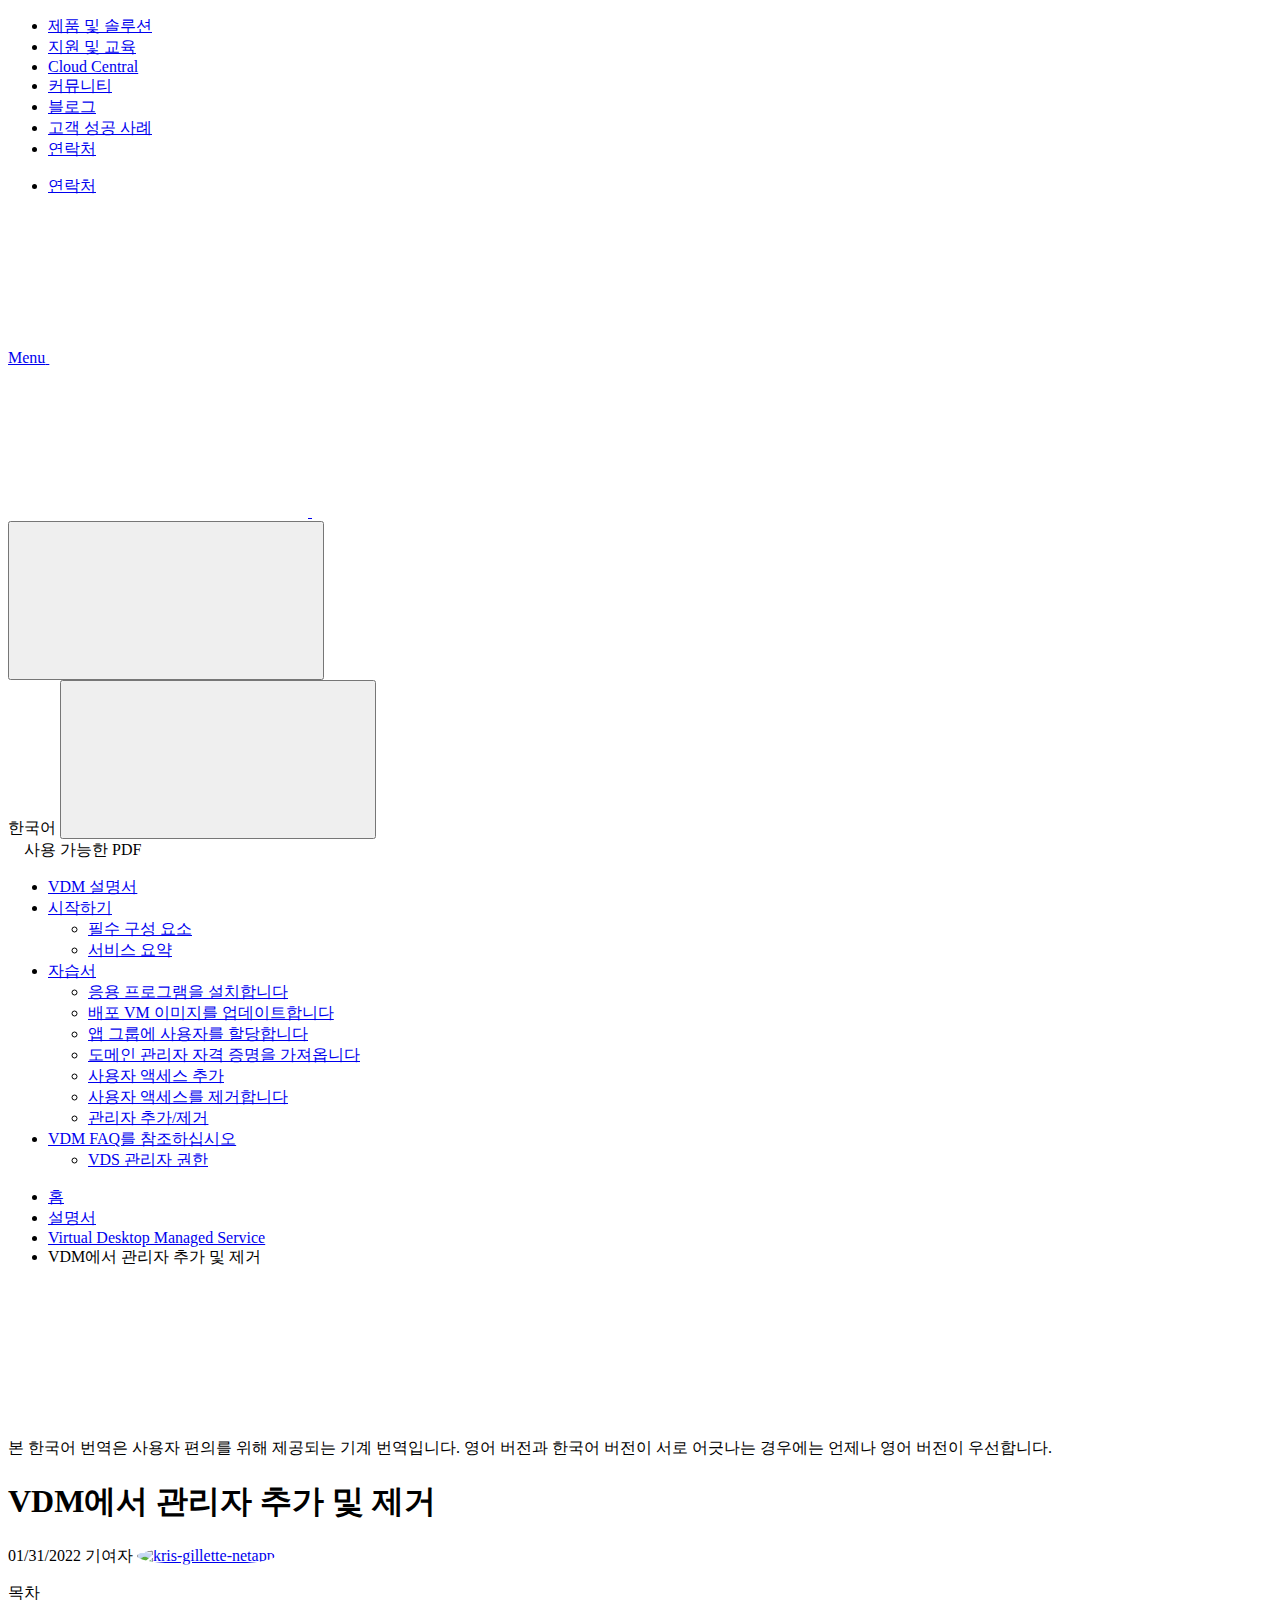
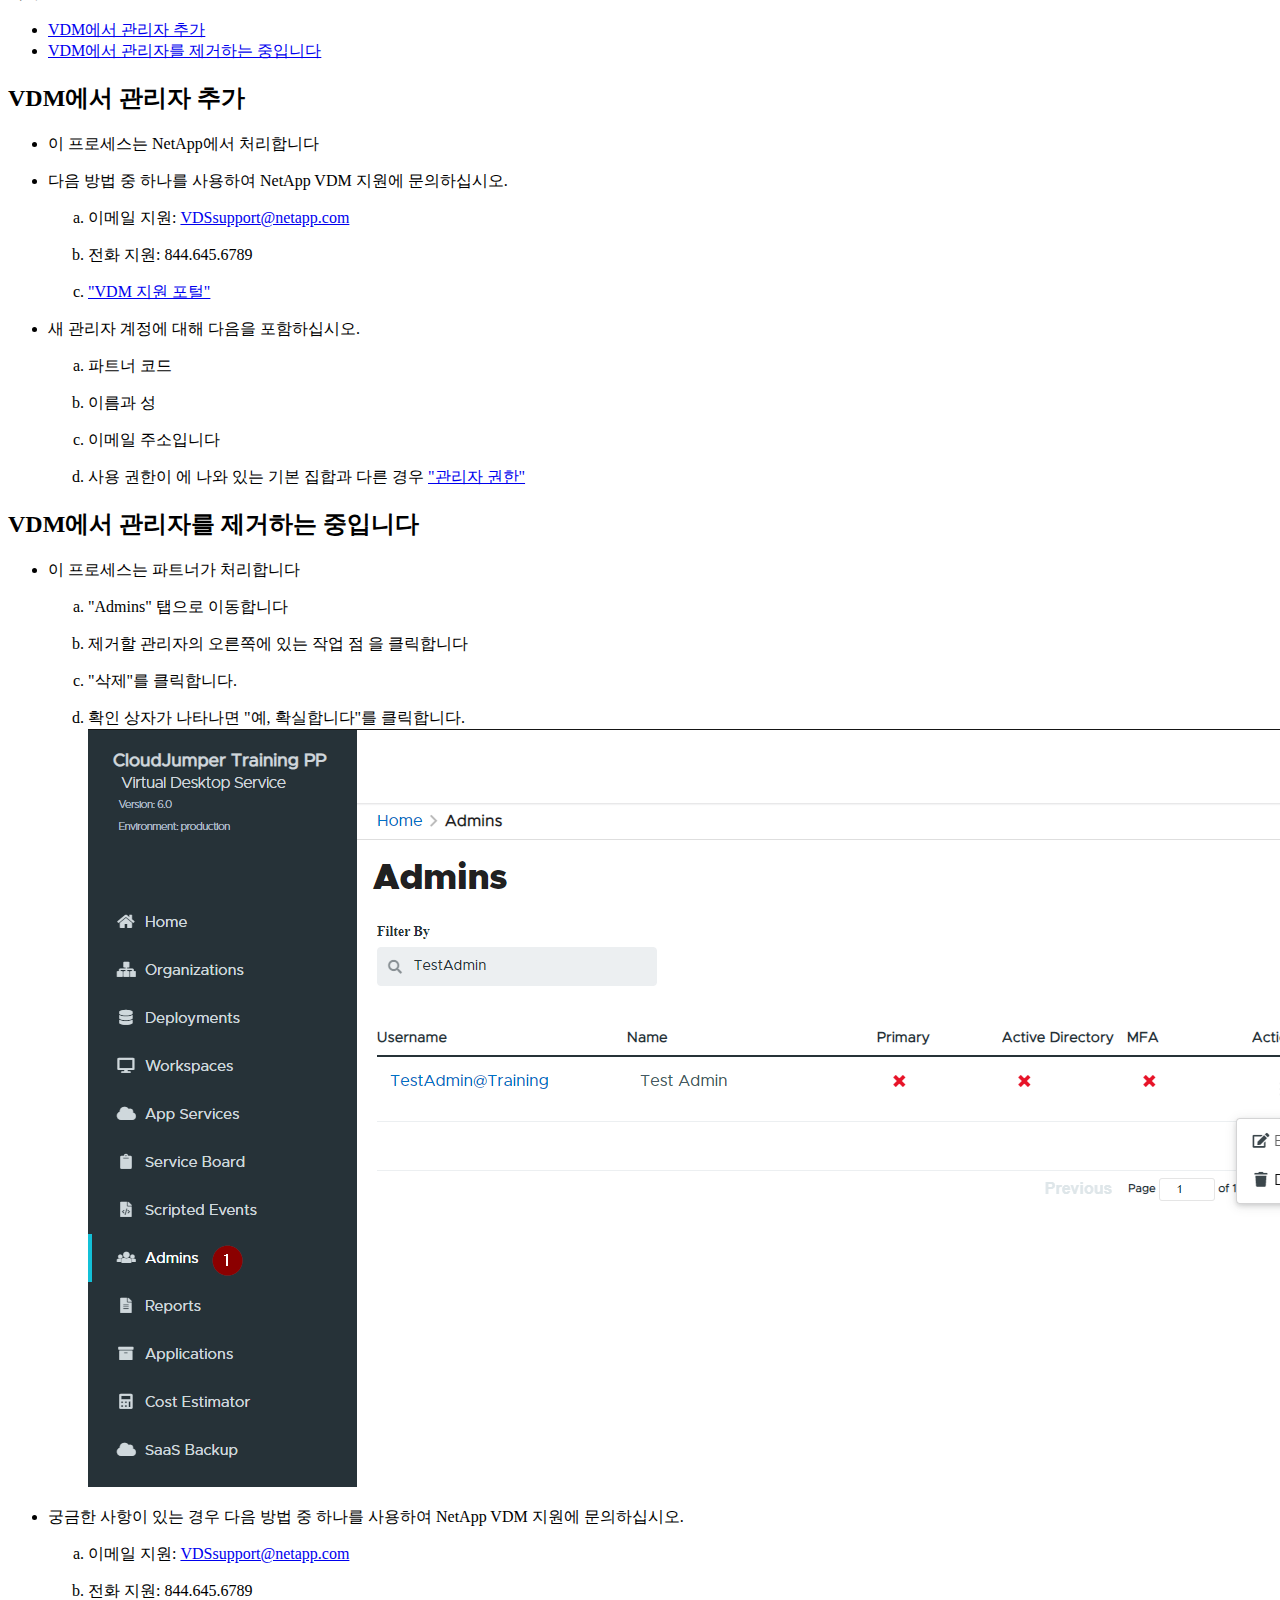
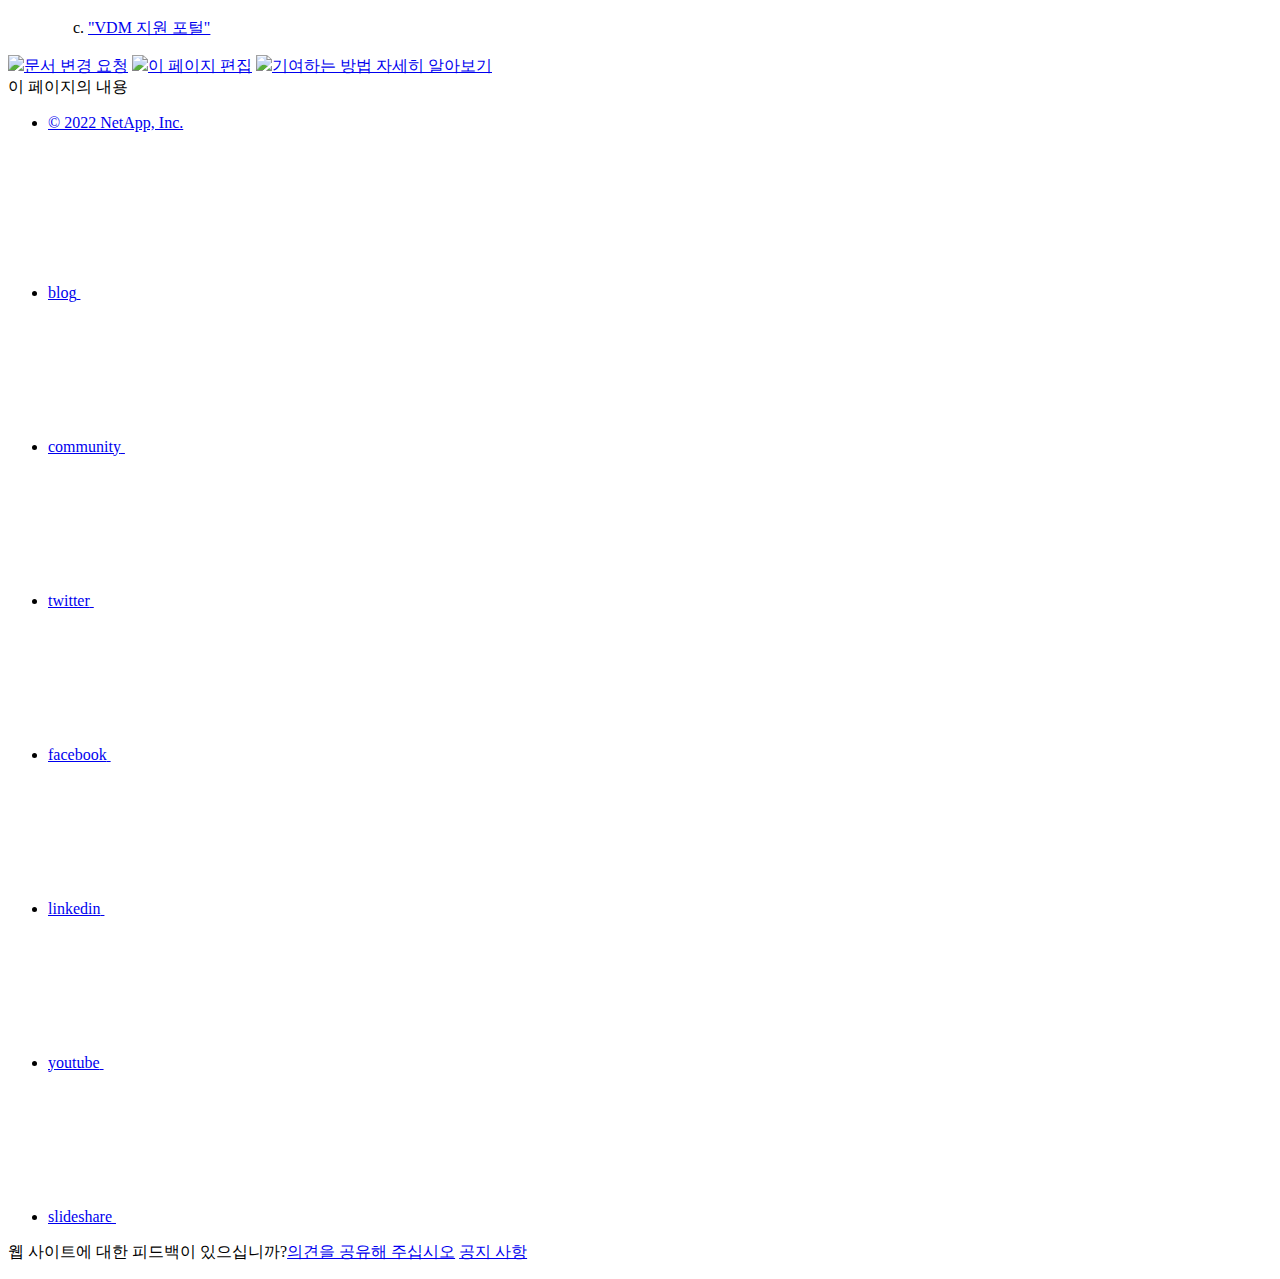
==== administration.addremoveadmins.html @ 96efa442 "Deploying to gh-pages from  @ ea28df2114e7d9e3c652c4f19fd9a56fa7accb79 🚀" ====
<!DOCTYPE html>
<html lang="ko">
  <head class="at-element-marker">
  <title>VDM에서 관리자 추가 및 제거</title>
  <meta charset="utf-8">
  <meta http-equiv="x-ua-compatible" content="ie=edge,chrome=1">
  <meta http-equiv="language" content="en">
  <meta name="viewport" content="width=device-width, initial-scale=1">
  <meta property="og:title" content="VDM에서 관리자 추가 및 제거" />
	<meta property="og:type" content="website" />
	<meta property="og:url" content="https://docs.netapp.com/ko-kr/virtual-desktop-managed-service/administration.addremoveadmins.html" />
	<meta property="og:description" content="VDM에서 관리자 추가 및 제거" />
  <meta property="og:image" content="https://docs.netapp.com/ko-kr/virtual-desktop-managed-service/images/logo-tophat-social.png" />
  <meta property="og:image:alt" content="NetApp Logo" />
  <meta name="format-detection" content="telephone=no">
  <meta http-equiv="Content-Type" content="text/html; charset=utf-8">
  <meta http-equiv="encoding" content="utf-8">
  <meta http-equiv="nss-type" content="Product Documentation"/>
  <meta http-equiv="nss-subtype" content="User Guide"/>
  
  <meta name="description" content="VDM에서 관리자 추가 및 제거">
  <meta name="keywords" content=" ">
  
  

  <!-- Icons -->
  <link rel="icon" href="/ko-kr/virtual-desktop-managed-service/images/favicon.ico" type="image/x-icon">

  <!-- RSS Feed -->
  

  <!-- CSS Definitions: NetApp CSS should be defined after generic css -->

  <!-- Elastic Search -->
  <link rel="stylesheet" href="//cdn.jsdelivr.net/searchkit/0.10.0/theme.css">

  <!-- Controls AsciiDoctor Admonition Blocks -->
  <link rel="stylesheet" type="text/css" href="/ko-kr/virtual-desktop-managed-service/css/font-awesome.min.css">

  <!-- Controls the shadow effect for search dropdown menu -->
  <link rel="stylesheet" href="/ko-kr/virtual-desktop-managed-service/css/boxshadowproperties.css">

  <!-- NetApp CSS controls the technical content -->
  <link rel="stylesheet" type="text/css" href="/ko-kr/virtual-desktop-managed-service/css/netapp.css">

  <!-- WWW CSS Content -->
  <link rel="stylesheet" type="text/css" href="/ko-kr/virtual-desktop-managed-service/css/www-luci-dotcom.min.css">
  <link rel="stylesheet" type="text/css" href="/ko-kr/virtual-desktop-managed-service/css/www-netapp-dotcom.css">
  <link rel="stylesheet" href="/ko-kr/virtual-desktop-managed-service/css/www-netapp-library-critical.min.css" media="all" >
  <link rel="stylesheet" href="/ko-kr/virtual-desktop-managed-service/css/www-netapp-library-non-critical.min.css" as="style" onload="this.onload=null;this.rel='stylesheet'">
  <link rel="stylesheet" href="/ko-kr/virtual-desktop-managed-service/css/www-netapp-library-global-header-footer.min.css">

  <!-- NetApp IE Customizations -->
  <link rel="stylesheet" href='/ko-kr/virtual-desktop-managed-service/css/na-utility.css' type='text/css'>
  <link rel="stylesheet" href='/ko-kr/virtual-desktop-managed-service/css/na-sidebar.css' type='text/css'>
  <link rel='stylesheet' href='/ko-kr/virtual-desktop-managed-service/css/clouddocs.css' type='text/css'>
  <link rel='stylesheet' href='/ko-kr/virtual-desktop-managed-service/css/na-pagenav.css' type='text/css'>

  
  <link rel="stylesheet" href="/ko-kr/virtual-desktop-managed-service/css/landing-page.css" type="text/css">
  <link rel="stylesheet" href="/ko-kr/virtual-desktop-managed-service/css/tabbed-blocks.css" type="text/css">
  <link rel="stylesheet" href='/ko-kr/virtual-desktop-managed-service/css/product-family.css' type="text/css">
  

  
  <link rel='stylesheet' href='/ko-kr/virtual-desktop-managed-service/css/na-feature.css' type='text/css'>
  


  <script src="https://cdnjs.cloudflare.com/ajax/libs/jquery/2.1.4/jquery.min.js"></script>
  <script src="https://cdnjs.cloudflare.com/ajax/libs/jquery-cookie/1.4.1/jquery.cookie.min.js"></script>
  <!-- Used to import Promise for IE. Required for SearchKit -->
  <script src="https://cdnjs.cloudflare.com/ajax/libs/bluebird/3.3.5/bluebird.min.js"></script>
  
    <script src='/ko-kr/virtual-desktop-managed-service/js/na-search.js'></script>
  

  
  <script src='/ko-kr/virtual-desktop-managed-service/js/na-pagenav.js'></script>
  

  <link rel='stylesheet' href='/ko-kr/virtual-desktop-managed-service/css/prism.css' type='text/css'>
  <link rel='stylesheet' href='/ko-kr/virtual-desktop-managed-service/css/prism-netapp.css' type='text/css'>


  <script src='/ko-kr/virtual-desktop-managed-service/js/na-utility.js'></script>
  <script src='/ko-kr/virtual-desktop-managed-service/js/clouddocs.js'></script>
  <script>
  if (document.location.hostname === "docs.netapp.com") {
    var head = document.getElementsByTagName('head')[0];
    var adobe = document.createElement("script");
    adobe.type = "text/javascript";
    adobe.src = "//assets.adobedtm.com/60287eadf1ee/c284da483c83/launch-e9ff3acac59f.min.js";
    head.appendChild(adobe);
  }
  </script>
  <script src='/ko-kr/virtual-desktop-managed-service/js/jquery.navgoco.min.js'></script>
  <script src="https://maxcdn.bootstrapcdn.com/bootstrap/3.3.7/js/bootstrap.min.js" integrity="sha384-Tc5IQib027qvyjSMfHjOMaLkfuWVxZxUPnCJA7l2mCWNIpG9mGCD8wGNIcPD7Txa" crossorigin="anonymous"></script>
  <script src='/ko-kr/virtual-desktop-managed-service/js/toc.js'></script>
  <script src='/ko-kr/virtual-desktop-managed-service/js/customscripts.js'></script>

  <script>
      $(document).ready(function() {
          
          var collapseOnInit = true;
          

          var navSettings = {
              "caretHtml": '',
              "accordion": collapseOnInit,
              "openClass": 'active', // open
              "save": false, // leave false or nav highlighting doesn't work right
              "cookie": {
                  "name": 'navgoco',
                  "expires": false,
                  "path": '/'
              },
              "slide": {
                  "duration": 400,
                  "easing": 'swing'
              }
          };

          // Initialize navgoco with default options
          $("#mysidebar").navgoco(navSettings);
          

          $("#collapseAll").click(function(e) {
              e.preventDefault();
              $("#mysidebar").navgoco('toggle', false);
          });

          $("#expandAll").click(function(e) {
              e.preventDefault();
              $("#mysidebar").navgoco('toggle', true);
          });

      });

  </script>
  <script>
      $(document).ready(function() {
          $("#tg-sb-link").click(function() {
              $("#tg-sb-sidebar").toggle();
              $("#tg-sb-content").toggleClass('col-md-9');
              $("#tg-sb-content").toggleClass('col-md-12');
              $("#tg-sb-icon").toggleClass('fa-toggle-on');
              $("#tg-sb-icon").toggleClass('fa-toggle-off');
          });
      });
  </script><script async src="https://www.googletagmanager.com/gtag/js?id=UA-81697994-3"></script>
  <script>
  if (document.location.hostname === "docs.netapp.com") {
    window.dataLayer = window.dataLayer || [];
    function gtag(){dataLayer.push(arguments);}
    gtag('js', new Date());
    gtag('config', 'UA-81697994-3');
  }
  </script>
  <script src='/ko-kr/virtual-desktop-managed-service/js/version-dropdown.js'></script>
  <script src='/ko-kr/virtual-desktop-managed-service/js/product-family.js'></script>
  <script src='/ko-kr/virtual-desktop-managed-service/js/FileSaver.min.js'></script>
  <script src='/ko-kr/virtual-desktop-managed-service/js/jszip-utils.min.js'></script>
  <script src='/ko-kr/virtual-desktop-managed-service/js/jszip.min.js'></script>
  <script src='/ko-kr/virtual-desktop-managed-service/js/pdf-ux.js'></script>
</head>


  <body class role="document">
    <div id="page" class="n-off-canvas-menu">
      <div class="n-off-canvas-menu__menu"><!--TODO: Add offcanvas code --></div>
      <div class="n-off-canvas-menu__content-wrap">
        <header class="site-header" id="banner">
  <!-- Start top_hat -->
  <div class="n-top-hat">
    <div class="n-container">
      <div class="n-top-hat__cross-property-nav">
        <ul class="n-top-hat__list">
          <li class="n-top-hat__list-item">
            <a href="https://www.netapp.com/products-a-z/" class="n-top-hat__link">제품 및 솔루션</a>
          </li>
          <li class="n-top-hat__list-item">
            <a href="https://www.netapp.com/support-and-training/netapp-university/" class="n-top-hat__link">지원 및 교육</a>
          </li>
          <li class="n-top-hat__list-item">
            <a href="https://cloud.netapp.com" class="n-top-hat__link">Cloud Central</a>
          </li>
          <li class="n-top-hat__list-item">
            <a href="https://community.netapp.com/" class="n-top-hat__link">커뮤니티</a>
          </li>
          <li class="n-top-hat__list-item">
            <a href="https://blog.netapp.com/" class="n-top-hat__link">블로그</a>
          </li>
          <li class="n-top-hat__list-item">
            <a href="https://customers.netapp.com/en/" class="n-top-hat__link">고객 성공 사례</a>
          </li>
          <li class="n-top-hat__list-item">
            <a href="https://www.netapp.com/us/contact-us/index.aspx" target="_self" class="n-top-hat__link" data-ntap-ui="contact-us">연락처</a>
          </li>
        </ul>
      </div>
      <div class="n-top-hat__utils">
        <ul class="n-top-hat__list">
          <li class="n-top-hat__list-item">
            <a href="https://www.netapp.com/us/contact-us/index.aspx" target="_self" class="n-top-hat__link" data-ntap-ui="contact-us">연락처</a>
          </li>
        </ul>
      </div>
    </div>
  </div>
  <!-- End top_hat -->

  <!-- Start property bar -->
  <style>
    .n-property-navigation-bar__menus--desktop-experience .n-menu--mega__default-content__heading span {
    color: #34B0FF;
    }
  </style>
  <div class="n-property-bar " data-ntap-ui="sticky-nav">
    <div class="n-property-bar__inner-wrap">
      <div class="n-property-bar__menu-toggle">
        <a href="#" class="n-property-bar__menu-toggle-link">
          <span class="n-property-bar__menu-toggle-text">Menu</span>
          <svg class="n-icon-bars n-property-bar__menu-toggle-icon" aria-labelledby="title">
            <title>bars</title>
            <use xlink:href="/ko-kr/virtual-desktop-managed-service/common/svg/sprite.svg#bars"></use>
          </svg>
        </a>
      </div>
      <div class="n-property-bar__property-mark ">
        <a href="https://www.netapp.com" class="n-property-bar__property-link">
          <div class="n-property-bar__logo">
            <svg class="n-icon-netapp-mark n-icon-netapp-mark n-property-bar__netapp-mark-icon" aria-labelledby="title">
              <title>netapp-mark</title>
              <use xlink:href="/ko-kr/virtual-desktop-managed-service/common/svg/sprite.svg#netapp-mark"></use>
            </svg>
            <svg class="n-icon-netapp-logo n-property-bar__logo-svg" aria-labelledby="title">
              <title>netapp-logo</title>
              <use xlink:href="/ko-kr/virtual-desktop-managed-service/common/svg/sprite.svg#netapp-logo"></use>
            </svg>
          </div>
        </a>
      </div>

      
      <div class="search-property-bar">
        <div id="search-demo-container" class="searchbox n-property-bar__search">
          <div id="react-search" 
          data-search-html="/ko-kr/virtual-desktop-managed-service/search.html"
          data-type="widget" 
          data-placeholder="설명서 검색" 
          data-no-results-found="{query}에 대한 결과를 찾을 수 없음" 
          data-did-you-mean="{suggestion}을(를) 검색해보십시오." 
          data-no-results-found-did-you-mean="{query}에 대한 결과를 찾을 수 없습니다. {suggestion}을(를) 검색하려 하셨습니까?" 
          data-results-found="{hitCount}개의 결과를 찾음"  
          data-sk-es-pf-indexes=""></div>
          <button class="n-property-bar__search-toggle-button" type="button">
            <svg class="n-icon-search n-property-bar__search-toggle-button-icon" aria-labelledby="title">
              <title>search</title>
              <use xmlns:xlink="http://www.w3.org/1999/xlink" xlink:href="/ko-kr/virtual-desktop-managed-service/common/svg/sprite.svg#search"></use>
            </svg>
          </button>
        </div>
      </div>
      
    </div>
  </div>
  <div class="n-property-bar__toolbar">
    <!-- Start Language Selector --><div id="ie-i18n" class="n-property-bar__lang-selector">
      <div id="ie-i18n-menu">
      <span class="ie-i18n-lang">한국어</span>
        <button class="ie-i18n-icon-container" type="button">
          <svg class="n-globe__icon" aria-labelledby="title">
            <title>globe</title>
            <use xmlns:xlink="http://www.w3.org/1999/xlink" xlink:href="/ko-kr/virtual-desktop-managed-service/common/svg/sprite.svg#globe"></use>
          </svg>
        </button>
      </div>
      <div id="n-property-navigation-bar__menu--language-selector" class="ie-i18n-results-container n-menu n-menu--v3 n-menu--is-active" style="display: none;">
        <div class="n-language-selector-menu">
          <ul class="n-menu__list">
            <li class="n-menu__list-column">
              <ul class="n-menu__list"><li class="n-menu__list-item n-menu__list-item--level-1">
                  <a href="https://docs.netapp.com/ko-kr/virtual-desktop-managed-service/administration.addremoveadmins.html" class="n-menu__header-text"><span translate="no" class="notranslate">한국어</span></a>
                </li><li class="n-menu__list-item n-menu__list-item--level-1">
                  <a href="https://docs.netapp.com/us-en/virtual-desktop-managed-service/administration.addremoveadmins.html" class="n-menu__header-text"><span translate="no" class="notranslate">English</span></a>
                </li><li class="n-menu__list-item n-menu__list-item--level-1">
                  <a href="https://docs.netapp.com/ja-jp/virtual-desktop-managed-service/administration.addremoveadmins.html" class="n-menu__header-text"><span translate="no" class="notranslate">日本語</span></a>
                </li><li class="n-menu__list-item n-menu__list-item--level-1">
                  <a href="https://docs.netapp.com/zh-cn/virtual-desktop-managed-service/administration.addremoveadmins.html" class="n-menu__header-text"><span translate="no" class="notranslate">简体中文</span></a>
                </li></ul>
            </li>
          </ul>
        </div>
      </div>
    </div><!-- End Language Selector -->

    <div class="n-property-bar__cta"></div>
  </div>
  <script>
    $(function(){
        var currentLocalization = $('html').attr('lang');

        var localizationsDictionary = {
            "en-CA" : "https://www.netapp.com/search/index.aspx?for_cr=canada&",
            "en-IN" : "https://www.netapp.com/search/index.aspx?for_cr=india&",
            "nl-NL" : "https://www.netapp.com/search/index.aspx?for_cr=netherlands&",
            "ru-RU" : "https://www.netapp.com/search/index.aspx?for_cr=russia&",
            "sv-SE" : "https://www.netapp.com/search/index.aspx?for_cr=sweden&",
            "it-IT" : "https://www.netapp.com/search/index.aspx?for_cr=italy&",
            "he-IL" : "https://www.netapp.com/search/index.aspx?for_cr=israel&",
            "ko-KR" : "https://www.netapp.com/search/index.aspx?for_cr=korea&",
            "zh-TW" : "https://www.netapp.com/search/index.aspx?for_cr=taiwan&",
            "en-GB" : "https://www.netapp.com/search/index.aspx?for_cr=unitedkingdom&",
            "en-SG" : "https://www.netapp.com/search/index.aspx?for_cr=asean&",
            "en-AU" : "https://www.netapp.com/search/index.aspx?for_cr=australia&",
            "pt-BR" : "https://www.netapp.com/search/index.aspx?for_cr=brasil&",
            "de-CH" : "https://www.netapp.com/search/index.aspx?for_cr=switzerland&",
            "es-MX" : "https://www.netapp.com/search/index.aspx?for_cr=mexico&"
        };

        if($('html').hasClass('ntap-whitelisted') && localizationsDictionary.hasOwnProperty(currentLocalization)) {
            $('.n-property-bar__property-link').attr('href', '/');
        }
    });
  </script>
  <!-- End property bar -->
</header>


        <main id="n-main-content" class="n-main-content">
          <!-- Start Documentation Content -->
<div class="ie-main">
  <!-- Sidebar Column -->
  
  <div class="col-md-3" id="sidebar-height">
      <div class="n-pdf-header">
  <a id="toggleButtonPdf" class="n-pdf-button" type="button">
    <img src="/ko-kr/virtual-desktop-managed-service/images/pdf.png" width="16" height="16"/>사용 가능한 PDF<span>
    </span>
  </a>
</div>
<div class="n-pdf-body-container">
  <ul id="toggleContainerPdf" class="n-pdf-body" style="display:none;"><li class="pdf-ux-container">
        <a target="_blank" href="/ko-kr/virtual-desktop-managed-service/pdfs/fullsite-sidebar/Virtual_Desktop_Managed_Service_Documentation_가상_데스크톱_관리_서비스_설명서.pdf" >
          <img src="/ko-kr/virtual-desktop-managed-service/images/pdf.png" width="16" height="16"/>이 문서 사이트의 PDF</a>



    
      <ul class="subfolders" style="display:none;">
        <li class="pdf-ux-container">
          <a target="_blank" 
            
              href="/ko-kr/virtual-desktop-managed-service/pdfs/sidebar/시작하기.pdf" 
            
          >
            <img src="/ko-kr/virtual-desktop-managed-service/images/pdf.png" width="16" height="16"/>
            시작하기
          </a>
          





          
        </li>
      </ul>
    

  



    
      <ul class="subfolders" style="display:none;">
        <li class="pdf-ux-container">
          <a target="_blank" 
            
              href="/ko-kr/virtual-desktop-managed-service/pdfs/sidebar/자습서.pdf" 
            
          >
            <img src="/ko-kr/virtual-desktop-managed-service/images/pdf.png" width="16" height="16"/>
            자습서
          </a>
          












    <ul class="subfolders" style="display:none;"><li class="active pdf-hide">
  <a target="_blank" href="/ko-kr/virtual-desktop-managed-service/pdfs/pages/administration.addremoveadmins.pdf" >
    <img src="/ko-kr/virtual-desktop-managed-service/images/pdf.png" width="16" height="16"/>
    PDF of this page
  </a>
</li>

</ul>
  



          
        </li>
      </ul>
    

  



    
      <ul class="subfolders" style="display:none;">
        <li class="pdf-ux-container">
          <a target="_blank" 
            
              href="/ko-kr/virtual-desktop-managed-service/pdfs/sidebar/VDM_FAQ를_참조하십시오.pdf" 
            
          >
            <img src="/ko-kr/virtual-desktop-managed-service/images/pdf.png" width="16" height="16"/>
            VDM FAQ를 참조하십시오
          </a>
          



          
        </li>
      </ul>
    

  


</li></ul>
  <div class="zip-pdf-link-container" style="display: none;">   
    <a href="#" id="zipPdf">
      <img src="/ko-kr/virtual-desktop-managed-service/images/pdf-zip.png" width="16" height="16"/>
      <pre>별도의 PDF 문서 모음<span class="zip-size"></span></pre>
    </a><div id="zip-link-popup" class="hide">
    <div class="inner-modal">
        <div class="downloading-progress">
            <div class="spinner"></div>
            <h1>Creating your file...</h1>
            <div>This may take a few minutes. Thanks for your patience.</div>
            <button class="cancel-download-btn" type="button">Cancel</button>
        </div>
        <div class="download-complete hide">
            <div class="done-icon">
                <svg xmlns="http://www.w3.org/2000/svg" width="24" height="24" viewBox="0 0 24 24"><path d="M20.285 2l-11.285 11.567-5.286-5.011-3.714 3.716 9 8.728 15-15.285z"/></svg>
            </div>
            <div>Your file is ready</div>
            <button class="cancel-download-btn" type="button">OK</button>
        </div>
    </div>
</div>
<script>
    $(".cancel-download-btn").click(function(){
        $("#zip-link-popup").addClass("hide");
        $("#zip-link-popup .downloading-progress").removeClass("hide");
        $("#zip-link-popup .download-complete").addClass("hide");
    });
</script></div>
</div>
<script>
  $("#toggleContainerPdf li.active:last-child").parents('ul.subfolders').toggle('display');
  $("#toggleButtonPdf").click(function () {
    $("#toggleContainerPdf").toggle('display');
    $(".n-pdf-body-container .zip-pdf-link-container").toggle('display');
  });
</script><div class="sidebar-nav-container">
  <ul id="mysidebar" class="nav"><li class=" "><a class="na-navbar-padding" href="/ko-kr/virtual-desktop-managed-service/index.html">
        VDM 설명서
      </a></li><li class="subfolders "><a href="#">
        <div class="na-navbar-padding"> 시작하기</div>
      </a>
      <ul><li class=" "><a class="na-navbar-padding" href="/ko-kr/virtual-desktop-managed-service/serviceoffering.prerequisites.html">
        필수 구성 요소
      </a></li><li class=" "><a class="na-navbar-padding" href="/ko-kr/virtual-desktop-managed-service/serviceoffering.servicesummary.html">
        서비스 요약
      </a></li></ul></li><li class="subfolders "><a href="#">
        <div class="na-navbar-padding"> 자습서</div>
      </a>
      <ul><li class=" "><a class="na-navbar-padding" href="/ko-kr/virtual-desktop-managed-service/applications.installapplications.html">
        응용 프로그램을 설치합니다
      </a></li><li class=" "><a class="na-navbar-padding" href="/ko-kr/virtual-desktop-managed-service/images.updateimages.html">
        배포 VM 이미지를 업데이트합니다
      </a></li><li class=" "><a class="na-navbar-padding" href="/ko-kr/virtual-desktop-managed-service/users.assigntoappgroup.html">
        앱 그룹에 사용자를 할당합니다
      </a></li><li class=" "><a class="na-navbar-padding" href="/ko-kr/virtual-desktop-managed-service/administration.pam.html">
        도메인 관리자 자격 증명을 가져옵니다
      </a></li><li class=" "><a class="na-navbar-padding" href="/ko-kr/virtual-desktop-managed-service/users.add.html">
        사용자 액세스 추가
      </a></li><li class=" "><a class="na-navbar-padding" href="/ko-kr/virtual-desktop-managed-service/users.remove.html">
        사용자 액세스를 제거합니다
      </a></li><li class="  active "><a class="na-navbar-padding" href="/ko-kr/virtual-desktop-managed-service/administration.addremoveadmins.html">
        관리자 추가/제거
      </a></li></ul></li><li class="subfolders "><a href="#">
        <div class="na-navbar-padding"> VDM FAQ를 참조하십시오</div>
      </a>
      <ul><li class=" "><a class="na-navbar-padding" href="/ko-kr/virtual-desktop-managed-service/FAQ.vdsadminpermissions.html">
        VDS 관리자 권한
      </a></li></ul></li></ul>
</div>
<script>
  window.onscroll = () => {
    const value = -40 - (document.body.scrollHeight - (window.innerHeight + document.scrollingElement.scrollTop));
    
    document.getElementById("sidebar-height").style.bottom = Math.max(0,value) + "px";
};
</script>
<!-- this highlights the active parent class in the navgoco sidebar. this is critical so that the parent expands when you're viewing a page. This must appear below the sidebar code above. Otherwise, if placed inside customscripts.js, the script runs before the sidebar code runs and the class never gets inserted.-->
<script>$("li.active").parents('li').toggleClass("active");</script>

  </div>
  

  <div class="ie-content-pane n-doc__component-detail-content n-doc__component-detail-content--show-code">
    <!-- Begin of page container -->
    <article class="page-content">
      <div class="ie-utility">
  <div class="ie-menu">
    <div class="n-breadcrumb">
      <ul class="n-breadcrumb__list">
        <li class="n-breadcrumb__list-item">
          <a href="https://www.netapp.com">홈</a>
        </li>
        <li class="n-breadcrumb__list-item">
          <a href="https://docs.netapp.com">설명서</a>
        </li>
        

        <li class="n-breadcrumb__list-item">
          <a href="/ko-kr/virtual-desktop-managed-service/">Virtual&nbsp;Desktop&nbsp;Managed&nbsp;Service</a>
        </li>
        <li class="n-breadcrumb__list-item">
          VDM에서 관리자 추가 및 제거
        </li>
      </ul>
    </div>
    <div style="clear: both"></div><!-- Main needs to have height -->
  </div>
</div>

      <div class="ie-nmt-disclaimer">
  <span>
    <div class="ie-nmt-disclaimer-container">
      <div class="ie-nmt-disclaimer-icon">
        <svg class="luci-icon" aria-hidden="true">
          <use xlink:href="/ko-kr/virtual-desktop-managed-service/common/svg/sprite.svg#circle-info">
        </svg>
      </div>
      <div class="ie-nmt-disclaimer-content">
        <span> 본 한국어 번역은 사용자 편의를 위해 제공되는 기계 번역입니다. 영어 버전과 한국어 버전이 서로 어긋나는 경우에는 언제나 영어 버전이 우선합니다. </span>
      </div>
      <div style="clear:both;"></div>
    </div>
  </span>
</div><div class="n-doc__component-detail-heading-wrap">
  <h1 class="n-doc__component-detail-heading">VDM에서 관리자 추가 및 제거</h1>
</div>


<p class="page-details">
  
    
    <time datetime="2022-01-31 13:39:43 +0000">01/31/2022</time>
    
  

<span>기여자
  <a target="_blank" href="https://github.com/kris-gillette-netapp">
    <img  class="avatar avatar-small"
          alt="kris-gillette-netapp"
          width="20" height="20"
          src="https://avatars.githubusercontent.com/u/69471572?v=4"
          style="border-radius: 50%;"/>
  </a>
  
</span>


</p>


<div id="toc" class="toc">
<div id="toctitle">목차</div>
<ul class="sectlevel1">
<li><a href="#vdm에서-관리자-추가">VDM에서 관리자 추가</a></li>
<li><a href="#vdm에서-관리자를-제거하는-중입니다">VDM에서 관리자를 제거하는 중입니다</a></li>
</ul>
</div>
<div class="sect1">
<h2 id="vdm에서-관리자-추가">VDM에서 관리자 추가</h2>
<div class="sectionbody">
<div class="ulist">
<ul>
<li>
<p>이 프로세스는 NetApp에서 처리합니다</p>
</li>
<li>
<p>다음 방법 중 하나를 사용하여 NetApp VDM 지원에 문의하십시오.</p>
<div class="olist loweralpha">
<ol class="loweralpha" type="a">
<li>
<p>이메일 지원: <a href="mailto:VDSsupport@netapp.com">VDSsupport@netapp.com</a></p>
</li>
<li>
<p>전화 지원: 844.645.6789</p>
</li>
<li>
<p><a href="https://cloudjumper.zendesk.com">"VDM 지원 포털"</a></p>
</li>
</ol>
</div>
</li>
<li>
<p>새 관리자 계정에 대해 다음을 포함하십시오.</p>
<div class="olist loweralpha">
<ol class="loweralpha" type="a">
<li>
<p>파트너 코드</p>
</li>
<li>
<p>이름과 성</p>
</li>
<li>
<p>이메일 주소입니다</p>
</li>
<li>
<p>사용 권한이 에 나와 있는 기본 집합과 다른 경우 <a href="FAQ.vdsadminpermissions.html">"관리자 권한"</a></p>
</li>
</ol>
</div>
</li>
</ul>
</div>
</div>
</div>
<div class="sect1">
<h2 id="vdm에서-관리자를-제거하는-중입니다">VDM에서 관리자를 제거하는 중입니다</h2>
<div class="sectionbody">
<div class="ulist">
<ul>
<li>
<p>이 프로세스는 파트너가 처리합니다</p>
<div class="olist loweralpha">
<ol class="loweralpha" type="a">
<li>
<p>"Admins" 탭으로 이동합니다</p>
</li>
<li>
<p>제거할 관리자의 오른쪽에 있는 작업 점 을 클릭합니다</p>
</li>
<li>
<p>"삭제"를 클릭합니다.</p>
</li>
<li>
<p>확인 상자가 나타나면 "예, 확실합니다"를 클릭합니다.<span class="image"><img src="./media/administration.addremoveadmins01.png" alt="900,900"></span></p>
</li>
</ol>
</div>
</li>
<li>
<p>궁금한 사항이 있는 경우 다음 방법 중 하나를 사용하여 NetApp VDM 지원에 문의하십시오.</p>
<div class="olist loweralpha">
<ol class="loweralpha" type="a">
<li>
<p>이메일 지원: <a href="mailto:VDSsupport@netapp.com">VDSsupport@netapp.com</a></p>
</li>
<li>
<p>전화 지원: 844.645.6789</p>
</li>
<li>
<p><a href="https://cloudjumper.zendesk.com">"VDM 지원 포털"</a></p>
</li>
</ol>
</div>
</li>
</ul>
</div>
</div>
</div>

    </article>
    <!-- Page Container -->
  </div>

  
  <!-- Start Page Toolbar -->
  <div class="page-nav-toolbar">
    <div id="version-dropdown"></div>
    <div class="page-nav-contribute"  >
      <a target="_blank" href="https://github.com/NetAppDocs/virtual-desktop-managed-service/issues/new?body=Page%3A%20[VDM에서 관리자 추가 및 제거](https://docs.netapp.com/ko-kr/virtual-desktop-managed-service/administration.addremoveadmins.html)" class="page-nav-contribute-link" role="button"><img src="/ko-kr/virtual-desktop-managed-service/images/discuss-sm.svg" class="github-icon" />문서 변경 요청</a>
      <a target="_blank" href="https://github.com/NetAppDocs/virtual-desktop-managed-service/blob/main/administration.addremoveadmins.adoc" class="page-nav-contribute-link" role="button"><img src="/ko-kr/virtual-desktop-managed-service/images/edit-sm.svg" class="github-icon" />이 페이지 편집</a>
      <a target="_blank" href="https://docs.netapp.com/us-en/contribute/" class="page-nav-contribute-link"  ><img src="/ko-kr/virtual-desktop-managed-service/images/article-sm.svg" class="github-icon" />기여하는 방법 자세히 알아보기</a>
    </div>
    <div class="page-nav-container">
      <nav class="page-nav-fixed">
        <div class="page-nav-title">이 페이지의 내용</div>
        <div class="page-nav-links">
          <ul class="page-nav-inner" id="page-menu"></ul>
        </div>
      </nav>
    </div>
  </div>
  
  <div style="clear: both"></div><!-- Main needs to have height -->
</div>

        </main>

        <footer class="n-footer">
  <div class="n-footer__bottom">
    <div class="n-container">
      <div class="n-footer__bottom-left">

        <div class="n-footer__copyright">
          <ul class="n-footer__copyright-list">
            <li class="n-footer__copyright-link">
            <a href="https://www.netapp.com/us/legal/copyright.aspx">© 2022 NetApp, Inc.</a>
            </li>

</ul>
</div>
<div class="n-footer__social-links">
<ul class="n-footer__social-link-list">
<li class="n-footer__social-link-list-item">
<a class="n-footer__social-link" data-ntap-social="follow-blog" href="https://blog.netapp.com" target="_blank" title="blog" alt="blog">
<span class="n-footer__social-link-text">blog</span>
<svg class="n-icon-blog n-footer__social-link-icon" aria-labelledby="title">
  <title>blog@</title>
  <use xmlns:xlink="http://www.w3.org/1999/xlink" xlink:href="/ko-kr/virtual-desktop-managed-service/common/svg/sprite.svg#blog"></use>
</svg>

</a>
</li>
<li class="n-footer__social-link-list-item">
<a class="n-footer__social-link" data-ntap-social="follow-community" href="https://community.netapp.com/" target="_blank" title="community" alt="community">
<span class="n-footer__social-link-text">community</span>
<svg class="n-icon-community n-footer__social-link-icon" aria-labelledby="title">
<title>community@</title>
<use xmlns:xlink="http://www.w3.org/1999/xlink" xlink:href="/ko-kr/virtual-desktop-managed-service/common/svg/sprite.svg#comments"></use>
</svg>

</a>
</li>
<li class="n-footer__social-link-list-item">
<a class="n-footer__social-link" data-ntap-social="follow-twitter" href="https://twitter.com/netapp" target="_blank" title="twitter" alt="twitter">
<span class="n-footer__social-link-text">twitter</span>
<svg class="n-icon-twitter n-footer__social-link-icon" aria-labelledby="title">
<title>twitter@</title>
<use xmlns:xlink="http://www.w3.org/1999/xlink" xlink:href="/ko-kr/virtual-desktop-managed-service/common/svg/sprite.svg#twitter"></use>
</svg>

</a>
</li>
<li class="n-footer__social-link-list-item">
<a class="n-footer__social-link" data-ntap-social="follow-facebook" href="https://www.facebook.com/NetApp" target="_blank" title="facebook" alt="facebook">
<span class="n-footer__social-link-text">facebook</span>
<svg class="n-icon-facebook n-footer__social-link-icon" aria-labelledby="title">
<title>facebook@</title>
<use xmlns:xlink="http://www.w3.org/1999/xlink" xlink:href="/ko-kr/virtual-desktop-managed-service/common/svg/sprite.svg#facebook"></use>
</svg>

</a>
</li>
<li class="n-footer__social-link-list-item">
<a class="n-footer__social-link" data-ntap-social="follow-linkedin" href="https://www.linkedin.com/company/netapp" target="_blank" title="linkedin" alt="linkedin">
<span class="n-footer__social-link-text">linkedin</span>
<svg class="n-icon-linkedin n-footer__social-link-icon" aria-labelledby="title">
<title>linkedin@</title>
<use xmlns:xlink="http://www.w3.org/1999/xlink" xlink:href="/ko-kr/virtual-desktop-managed-service/common/svg/sprite.svg#linkedin"></use>
</svg>

</a>
</li>
<li class="n-footer__social-link-list-item">
<a class="n-footer__social-link" data-ntap-social="follow-youtube" href="https://www.youtube.com/user/NetAppTV" target="_blank" title="youtube" alt="youtube">
<span class="n-footer__social-link-text">youtube</span>
<svg class="n-icon-youtube n-footer__social-link-icon" aria-labelledby="title">
<title>youtube@</title>
<use xmlns:xlink="http://www.w3.org/1999/xlink" xlink:href="/ko-kr/virtual-desktop-managed-service/common/svg/sprite.svg#youtube"></use>
</svg>

</a>
</li>
<li class="n-footer__social-link-list-item">
<a class="n-footer__social-link" data-ntap-social="follow-slideshare" href="https://www.slideshare.net/NetApp" target="_blank" title="slideshare" alt="slideshare">
<span class="n-footer__social-link-text">slideshare</span>
<svg class="n-icon-slideshare n-footer__social-link-icon" aria-labelledby="title">
<title>slideshare@</title>
<use xmlns:xlink="http://www.w3.org/1999/xlink" xlink:href="/ko-kr/virtual-desktop-managed-service/common/svg/sprite.svg#slideshare"></use>
</svg>

</a>
</li>
</ul>
</div>

</div>
<div class="n-footer__bottom-right">
  <p class="n-footer__fine-print">웹 사이트에 대한 피드백이 있으십니까?<a target="_self" href="javascript:netapp_mailto()" class="n-footer__copyright">의견을 공유해 주십시오</a>
  <a href="https://docs.netapp.com/ko-kr/announcements/" class="n-footer__copyright">공지 사항</a>
  </p>
</div>
</div>
</div>
</footer>

      </div>

      <!-- Elasticsearch JS -->
      <script type="text/javascript" src='/ko-kr/virtual-desktop-managed-service/js/bundle.js'></script>

      <!-- Syntax Highlighting -->
      <script type="text/javascript" src='/ko-kr/virtual-desktop-managed-service/js/prism.js'></script>
      <script type="text/javascript" src='/ko-kr/virtual-desktop-managed-service/js/prism-curl.js'></script>
    </div>
    <script>
      document.body.offsetWidth=1903;
      cookieLaw = {}
      cookieLaw.euCountry = "US";
      cookieLaw.invoke = function(){return false;}
    </script>
    <script src='/ko-kr/virtual-desktop-managed-service/js/www-ntap.js'></script>
    <script src='/ko-kr/virtual-desktop-managed-service/js/tabbed-blocks.js'></script>
  </body>

  
</html>
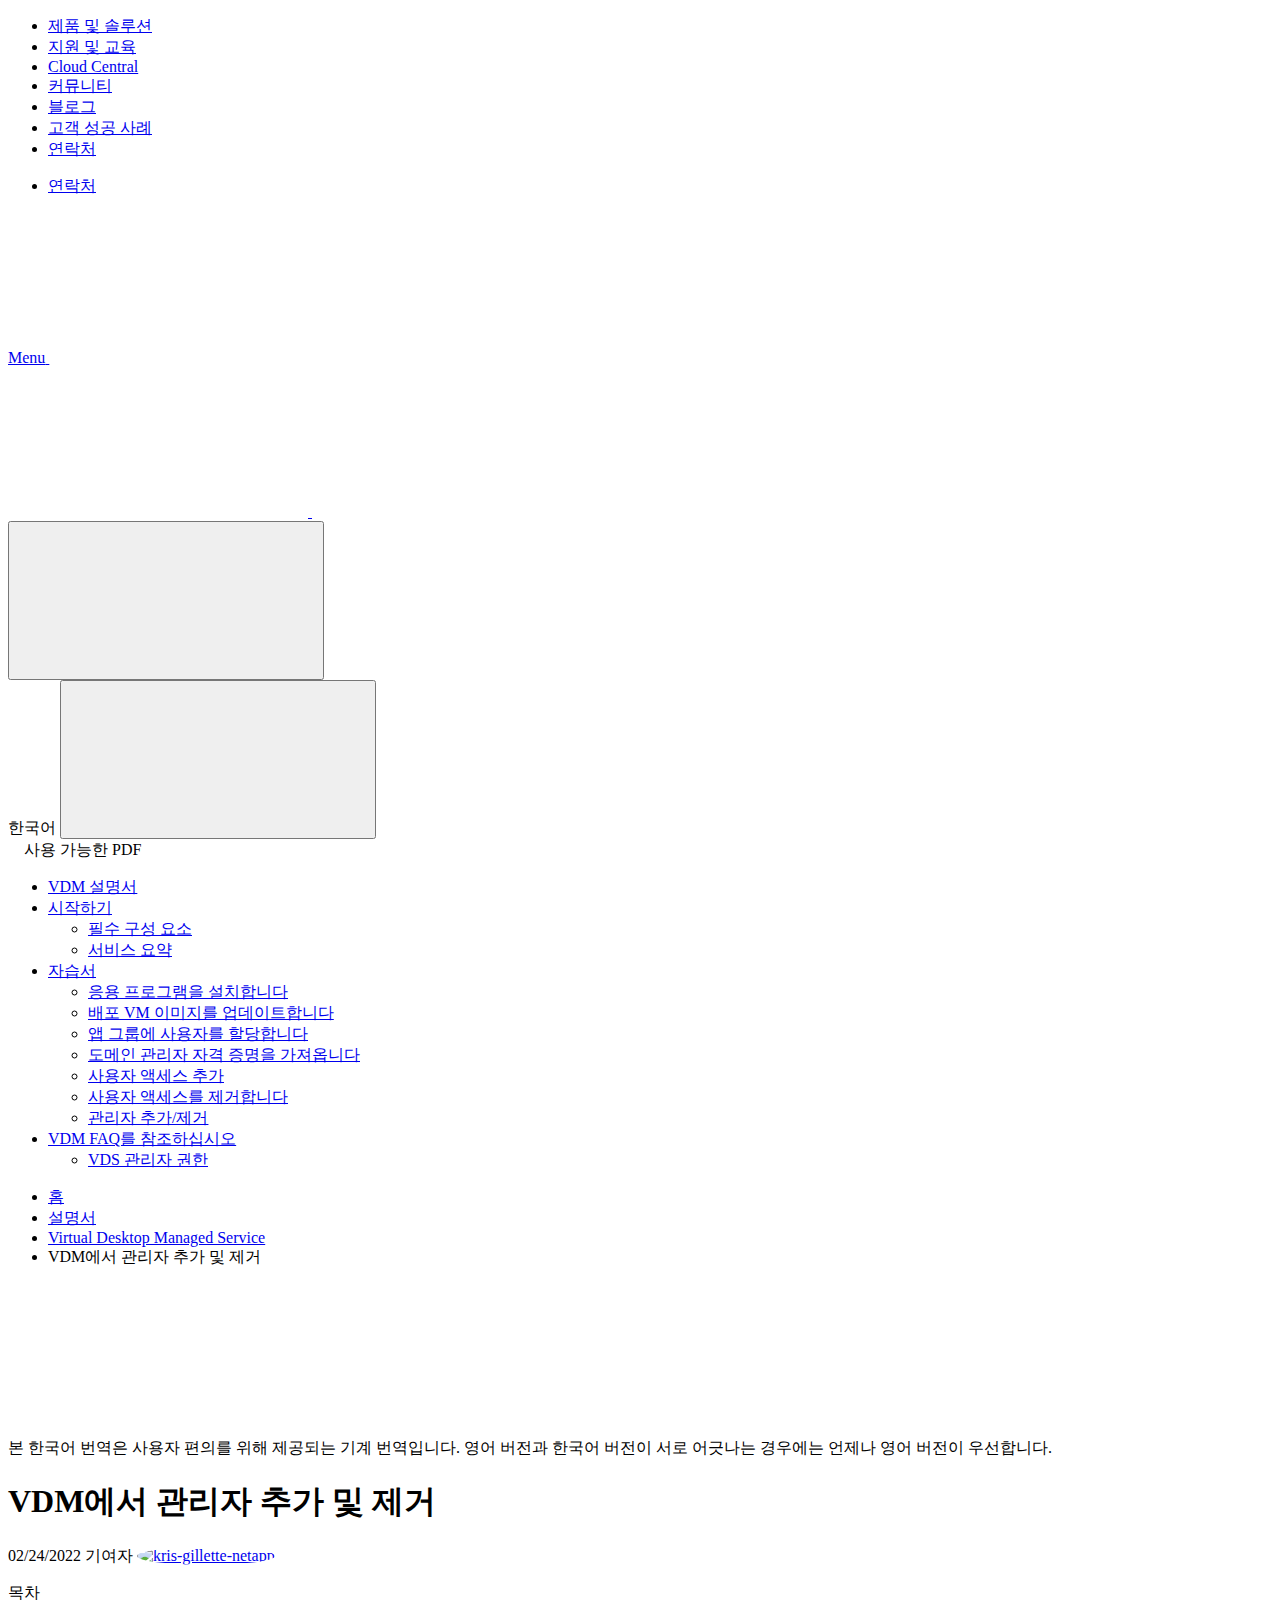
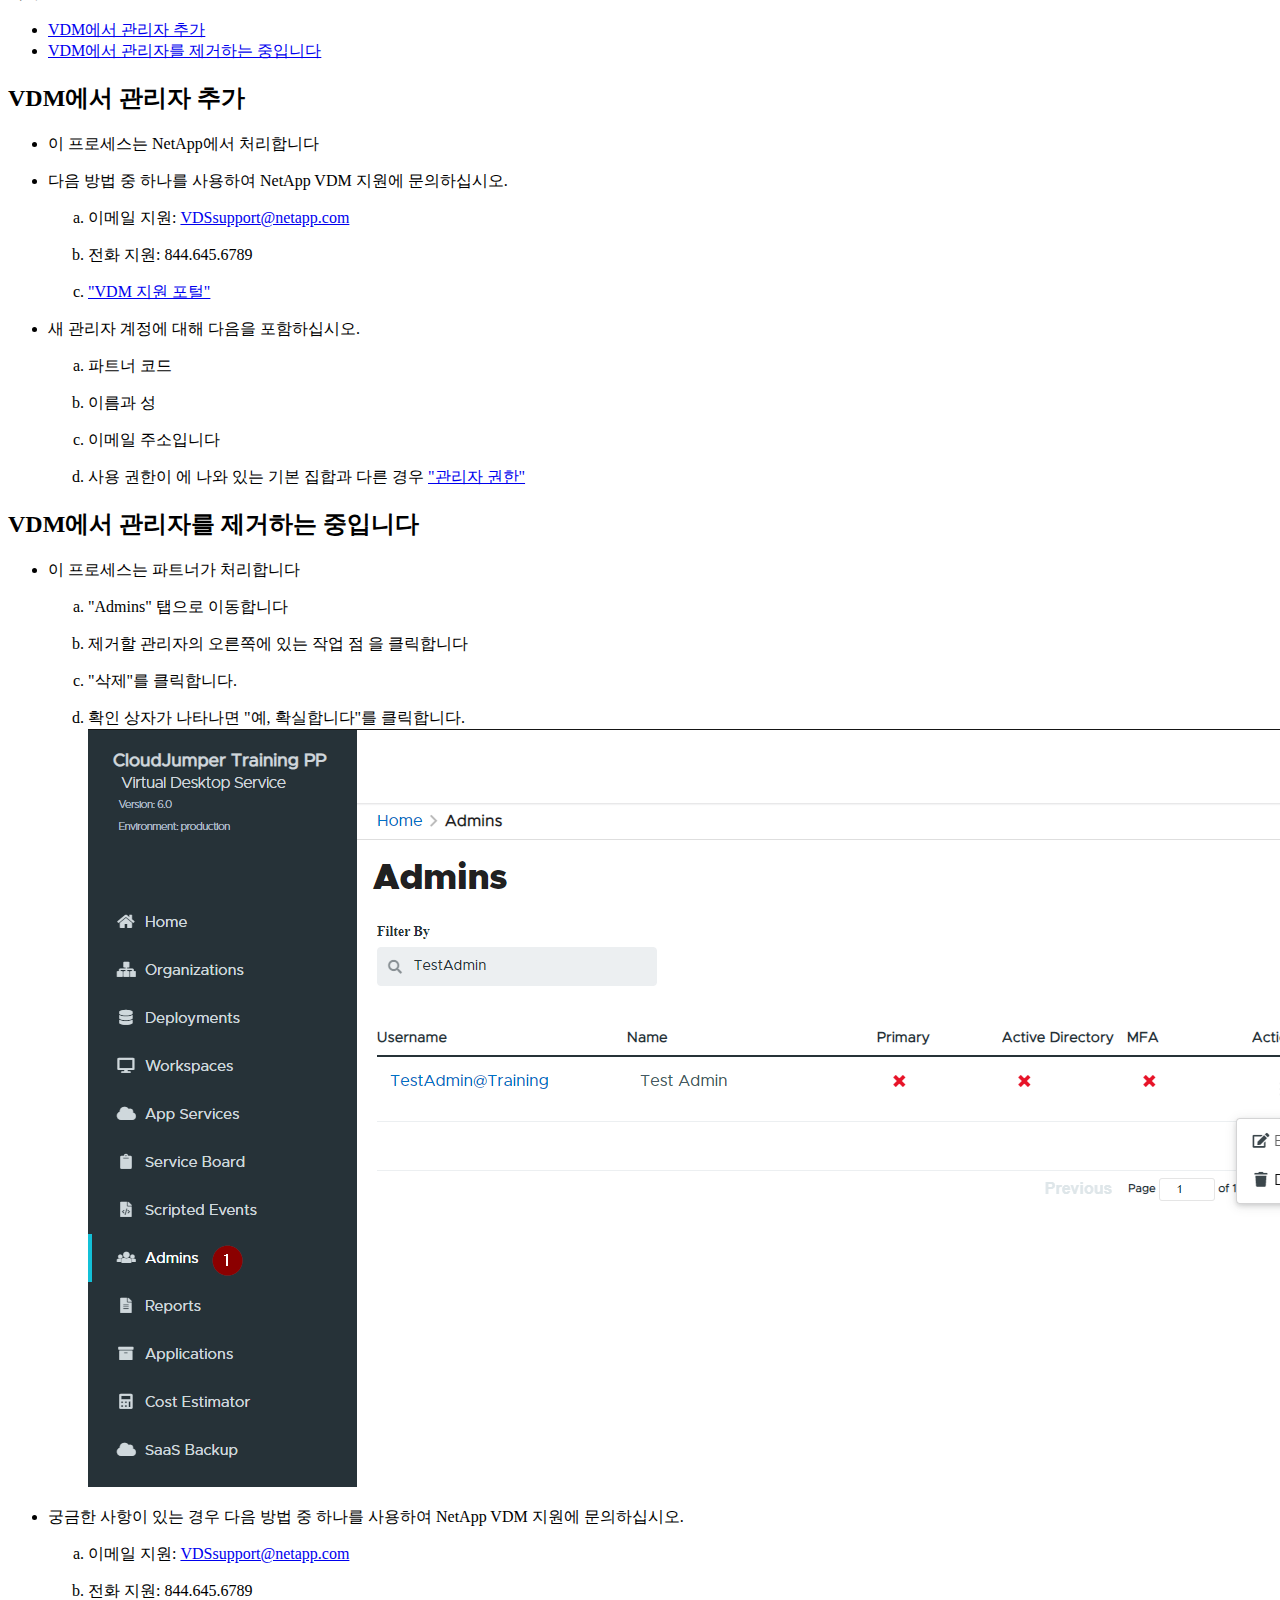
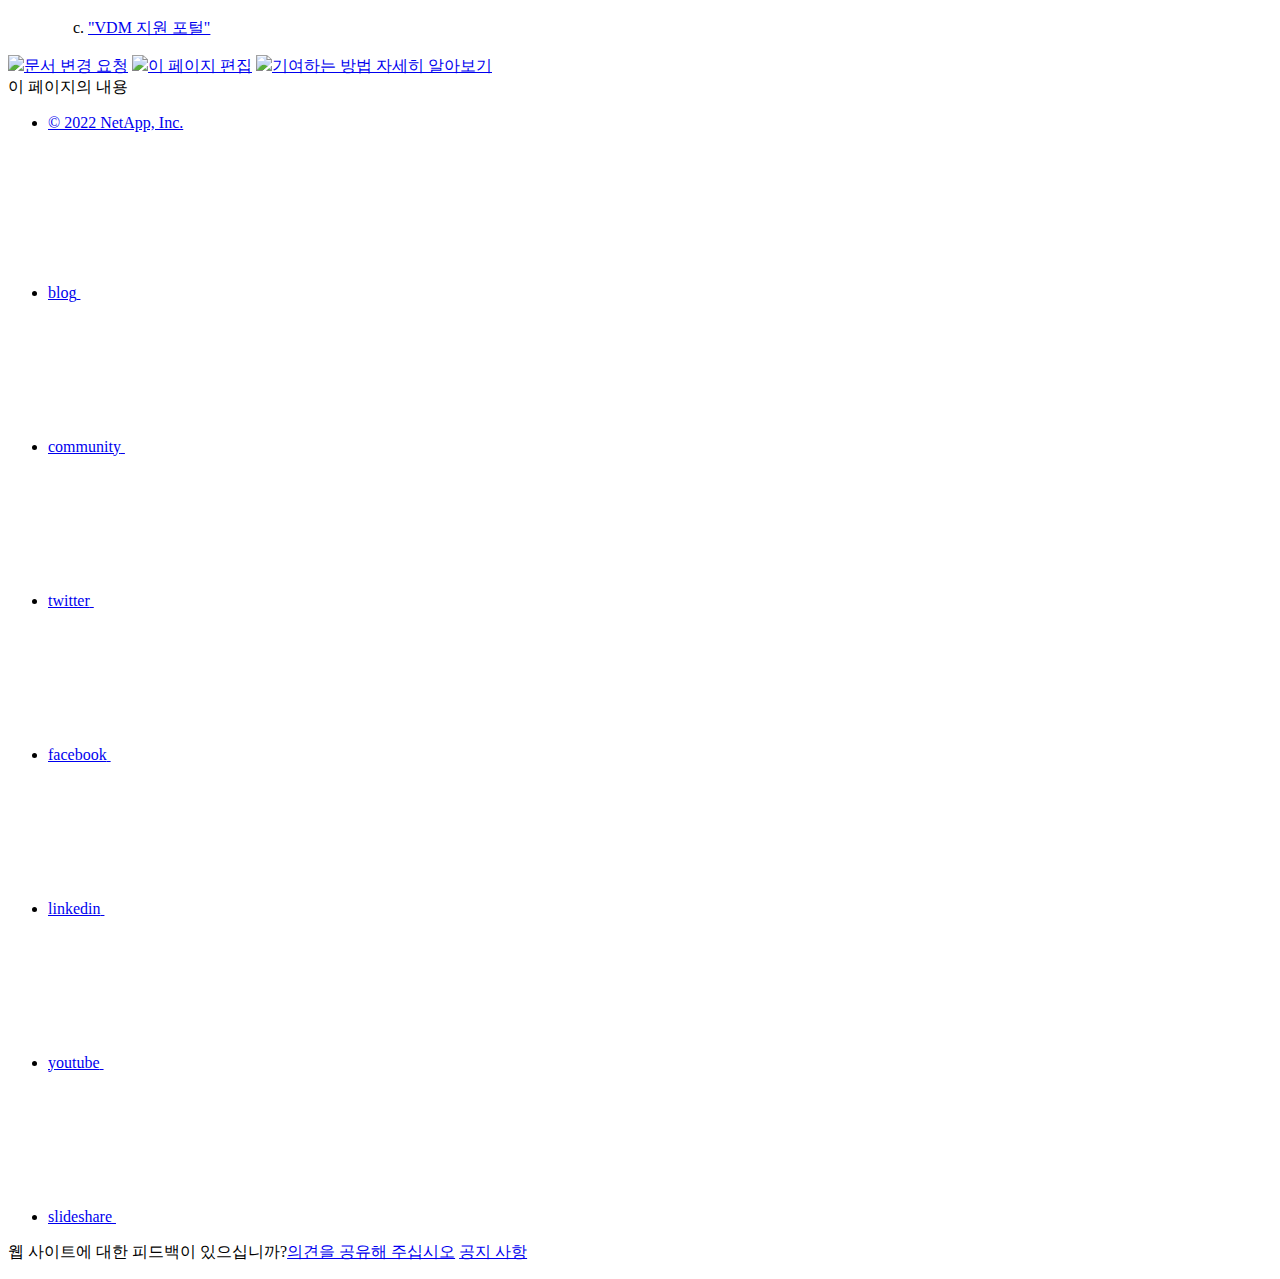
==== commit f837d26a: "Deploying to gh-pages from  @ 5e5b24c7b4dfa02819334fd9c423930cb2006f96 🚀" ====
--- a/administration.addremoveadmins.html
+++ b/administration.addremoveadmins.html
@@ -573,7 +573,7 @@
 <p class="page-details">
   
     
-    <time datetime="2022-01-31 13:39:43 +0000">01/31/2022</time>
+    <time datetime="2022-02-24 17:55:15 +0000">02/24/2022</time>
     
   
 
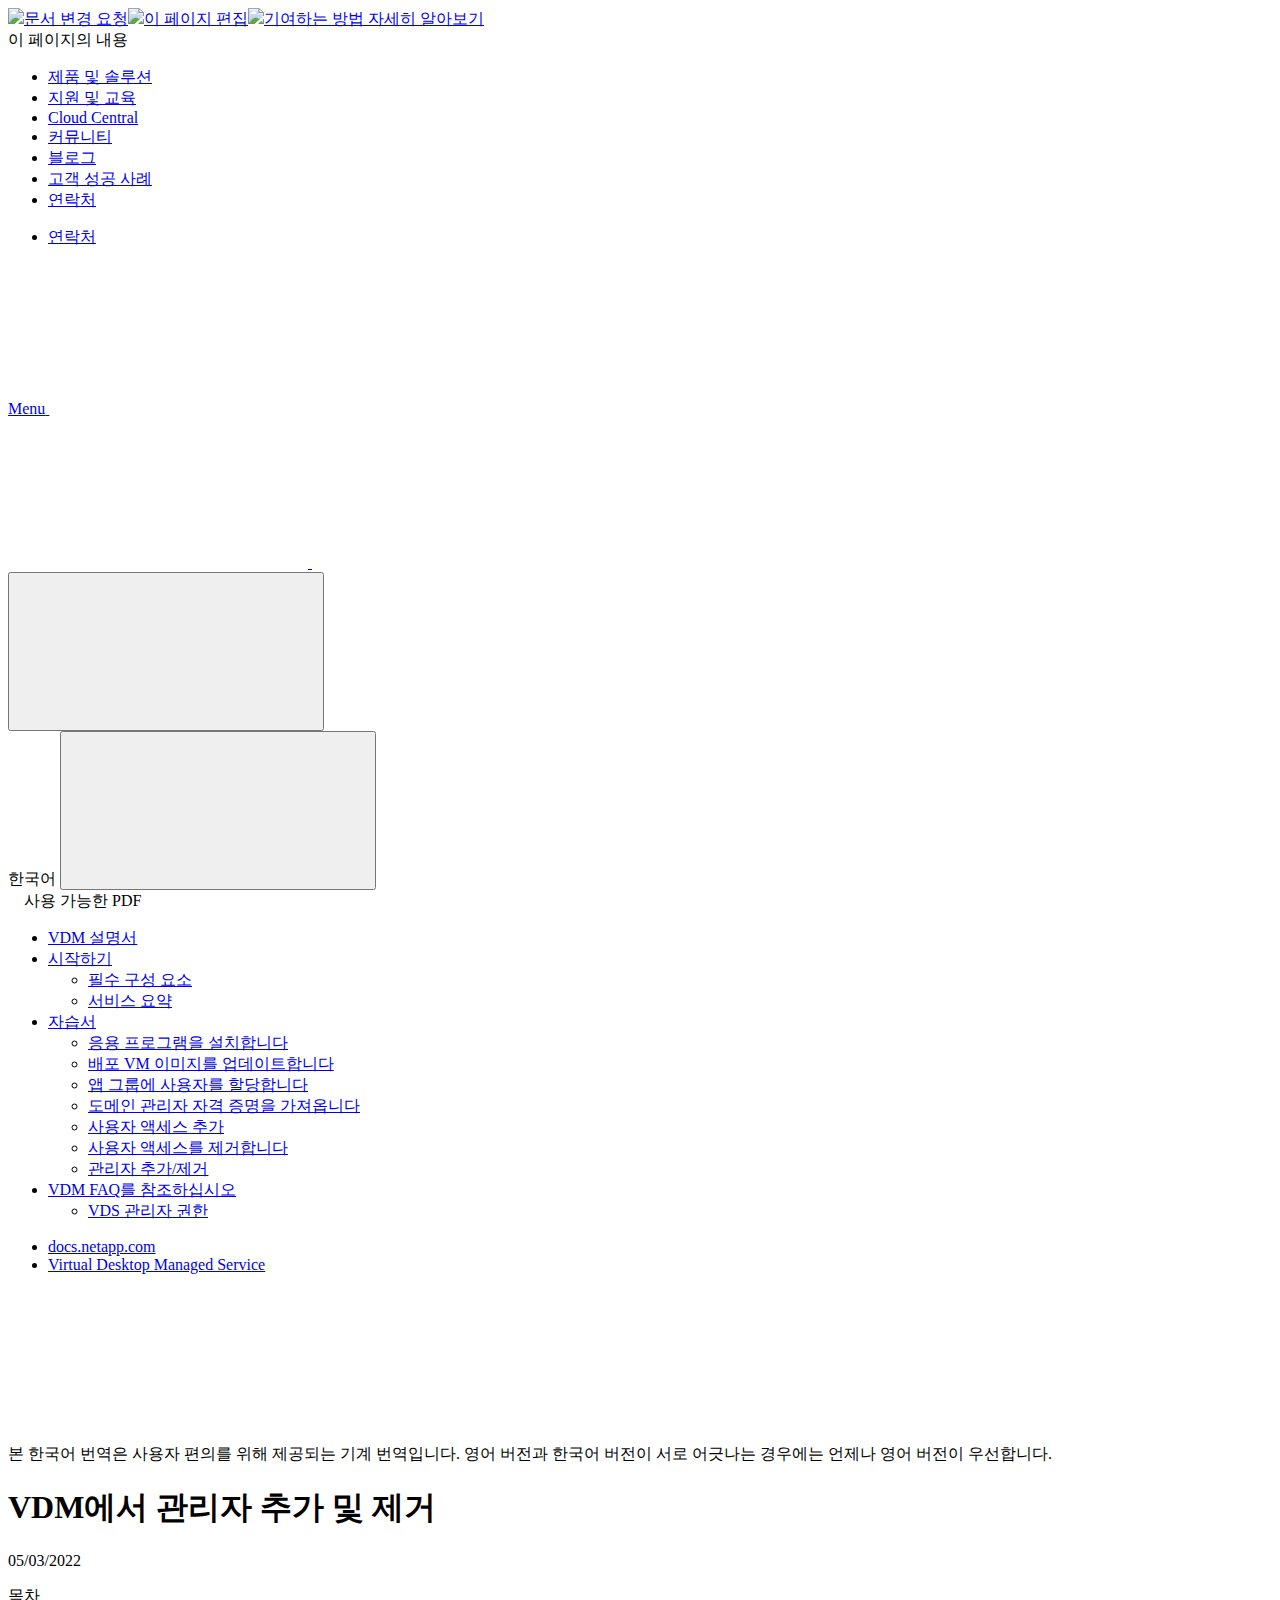
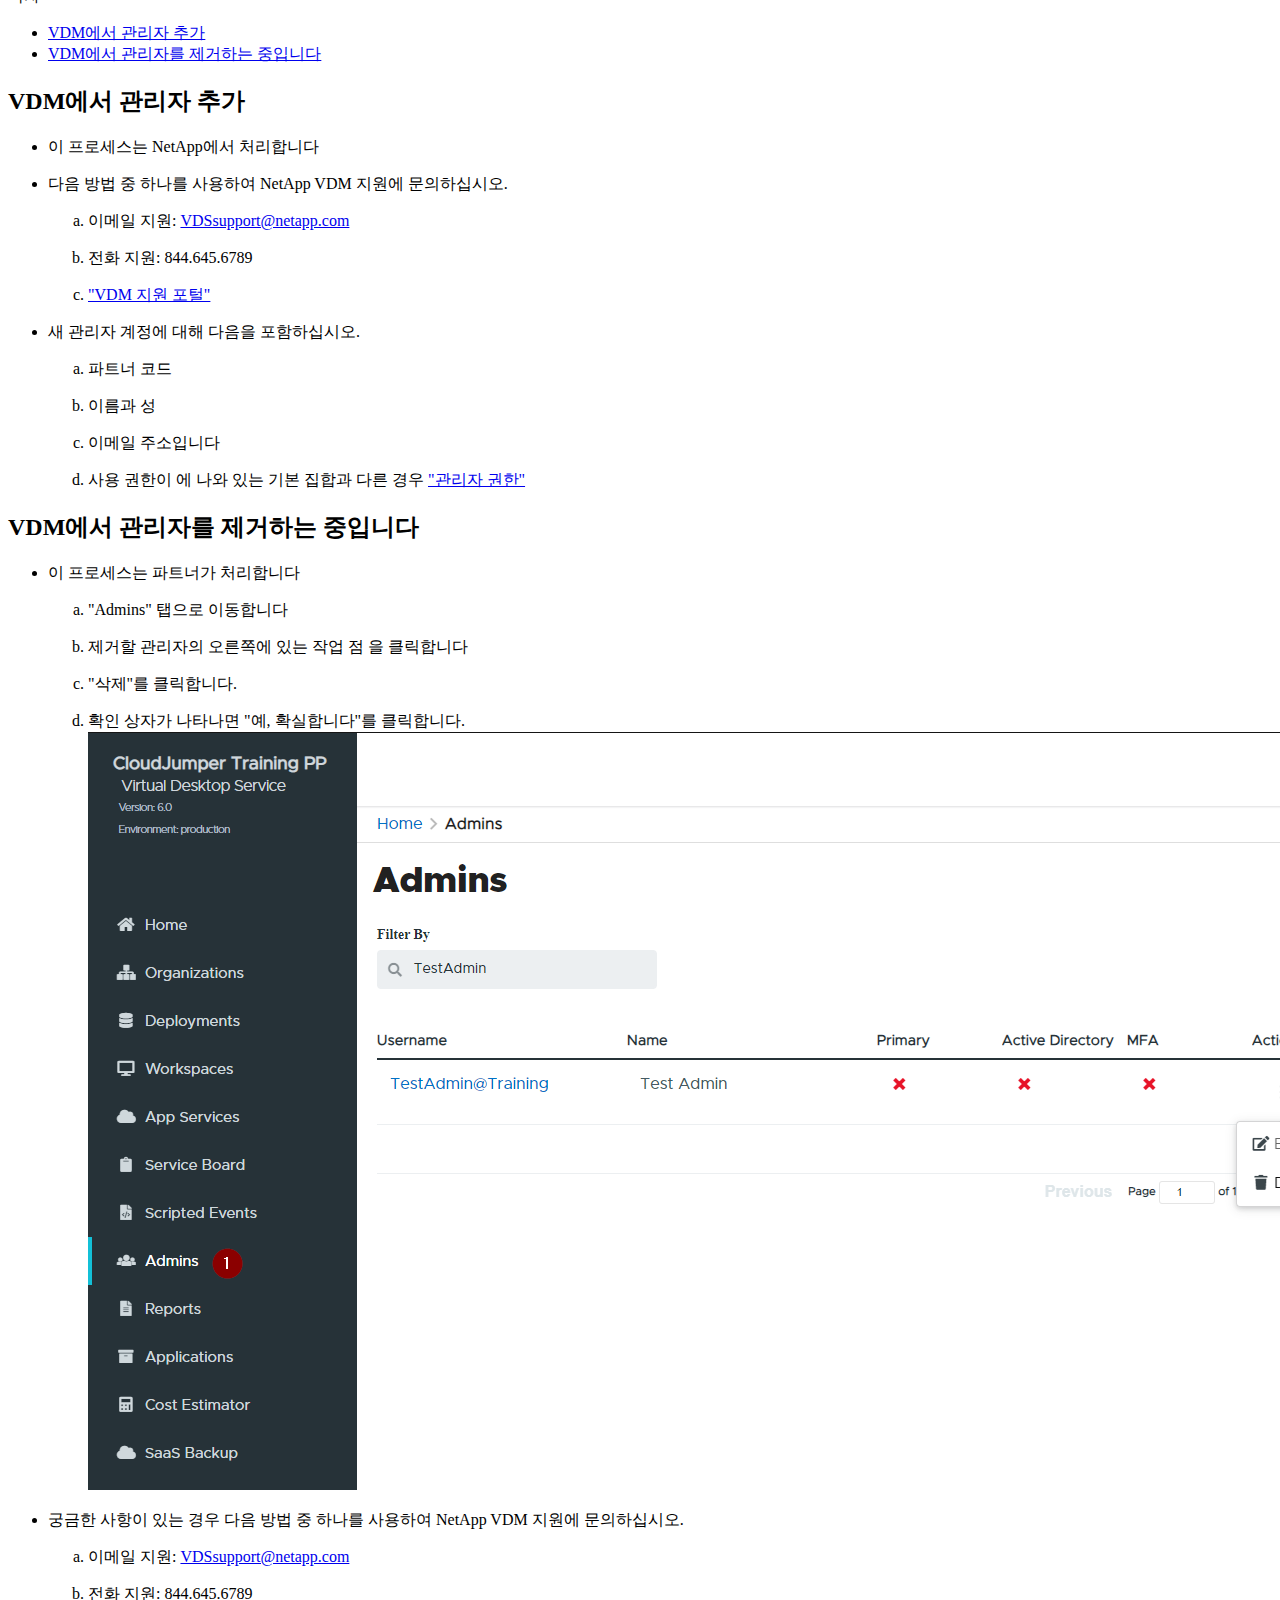
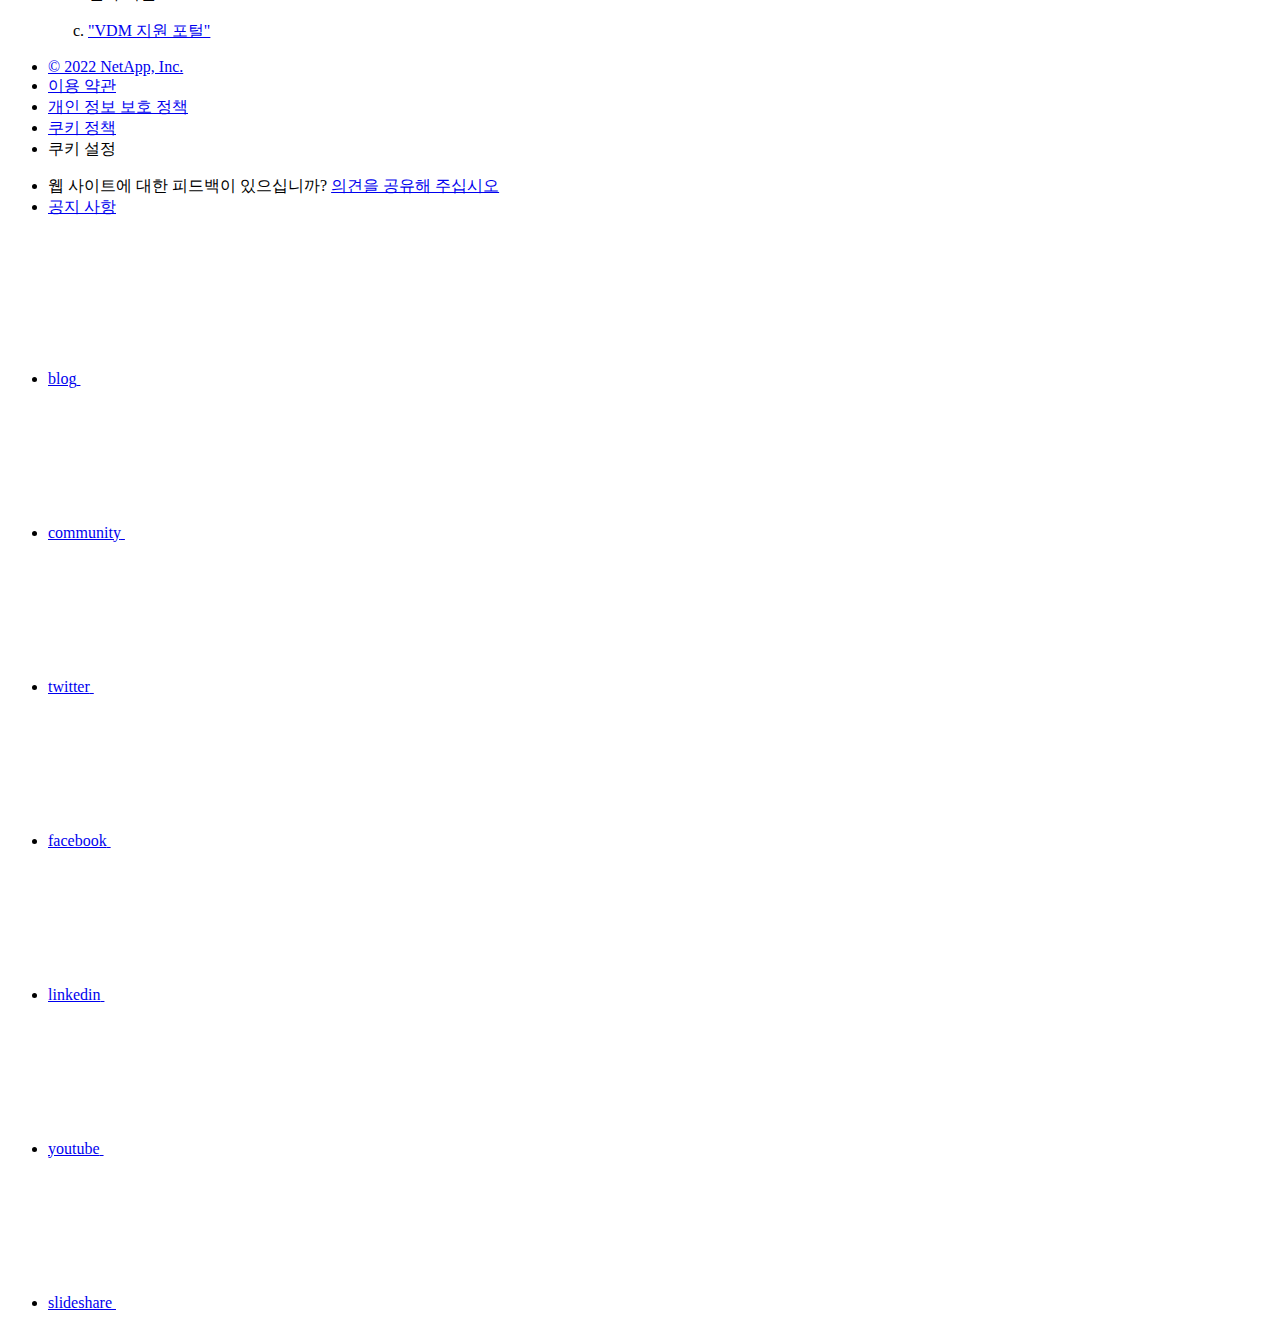
==== commit c89c17b1: "Deploying to gh-pages from  @ ae1406328f346fa55a7c788e85b2f474b62faa65 🚀" ====
--- a/administration.addremoveadmins.html
+++ b/administration.addremoveadmins.html
@@ -16,20 +16,11 @@
   <meta http-equiv="Content-Type" content="text/html; charset=utf-8">
   <meta http-equiv="encoding" content="utf-8">
   <meta http-equiv="nss-type" content="Product Documentation"/>
-  <meta http-equiv="nss-subtype" content="User Guide"/>
-  
-  <meta name="description" content="VDM에서 관리자 추가 및 제거">
-  <meta name="keywords" content=" ">
-  
-  
-
-  <!-- Icons -->
+  <meta http-equiv="nss-subtype" content="User Guide"/><meta name="description" content="VDM에서 관리자 추가 및 제거">
+  <meta name="keywords" content=" "><!-- Icons -->
   <link rel="icon" href="/ko-kr/virtual-desktop-managed-service/images/favicon.ico" type="image/x-icon">
 
-  <!-- RSS Feed -->
-  
-
-  <!-- CSS Definitions: NetApp CSS should be defined after generic css -->
+  <!-- RSS Feed --><!-- CSS Definitions: NetApp CSS should be defined after generic css -->
 
   <!-- Elastic Search -->
   <link rel="stylesheet" href="//cdn.jsdelivr.net/searchkit/0.10.0/theme.css">
@@ -54,52 +45,65 @@
   <link rel="stylesheet" href='/ko-kr/virtual-desktop-managed-service/css/na-utility.css' type='text/css'>
   <link rel="stylesheet" href='/ko-kr/virtual-desktop-managed-service/css/na-sidebar.css' type='text/css'>
   <link rel='stylesheet' href='/ko-kr/virtual-desktop-managed-service/css/clouddocs.css' type='text/css'>
+  <link rel='stylesheet' href='/ko-kr/virtual-desktop-managed-service/css/custom-dropdown.css' type='text/css'>
   <link rel='stylesheet' href='/ko-kr/virtual-desktop-managed-service/css/na-pagenav.css' type='text/css'>
 
   
   <link rel="stylesheet" href="/ko-kr/virtual-desktop-managed-service/css/landing-page.css" type="text/css">
   <link rel="stylesheet" href="/ko-kr/virtual-desktop-managed-service/css/tabbed-blocks.css" type="text/css">
-  <link rel="stylesheet" href='/ko-kr/virtual-desktop-managed-service/css/product-family.css' type="text/css">
-  
-
-  
-  <link rel='stylesheet' href='/ko-kr/virtual-desktop-managed-service/css/na-feature.css' type='text/css'>
-  
-
-
+  <!-- Canonical url -->
+  <link rel='stylesheet' href='/ko-kr/virtual-desktop-managed-service/css/na-feature.css' type='text/css'><!-- Top level site integrations --><script>
+    if (document.location.hostname === "docs.netapp.com") {
+      var head = document.getElementsByTagName('head')[0];
+      var onetrustConsent = document.createElement("script");
+      onetrustConsent.type = "text/javascript";
+      onetrustConsent.src = "https://cdn.cookielaw.org/consent/72570c5c-fe30-465f-b0e0-b77f7fb4ae34/OtAutoBlock.js";
+      head.appendChild(onetrustConsent);
+
+      var onetrustScript = document.createElement("script");
+      onetrustScript.type = "text/javascript";
+      onetrustScript.src = "https://cdn.cookielaw.org/scripttemplates/otSDKStub.js";
+      onetrustScript.charset = "UTF-8";
+      onetrustScript.dataset.documentLanguage = "true";
+      onetrustScript.dataset.domainScript = "72570c5c-fe30-465f-b0e0-b77f7fb4ae34";
+      head.appendChild(onetrustScript);
+    }
+
+    function OptanonWrapper() { }
+
+    if (document.location.hostname === "docs.netapp.com") {
+      var adobe = document.createElement("script");
+      adobe.type = "text/plain";
+      adobe.className = "optanon-category-C0002";
+      adobe.src = "//assets.adobedtm.com/60287eadf1ee/c284da483c83/launch-e9ff3acac59f.min.js";
+      head.appendChild(adobe);
+
+      var google = document.createElement("script");
+      google.type = "text/plain";
+      google.className = "optanon-category-C0002";
+      google.src = "https://www.googletagmanager.com/gtag/js?id=UA-81697994-3";
+      head.appendChild(google);
+
+      window.dataLayer = window.dataLayer || [];
+      function gtag(){dataLayer.push(arguments);}
+      gtag('js', new Date());
+      gtag('config', 'UA-81697994-3');
+    }
+  </script>
   <script src="https://cdnjs.cloudflare.com/ajax/libs/jquery/2.1.4/jquery.min.js"></script>
   <script src="https://cdnjs.cloudflare.com/ajax/libs/jquery-cookie/1.4.1/jquery.cookie.min.js"></script>
-  <!-- Used to import Promise for IE. Required for SearchKit -->
-  <script src="https://cdnjs.cloudflare.com/ajax/libs/bluebird/3.3.5/bluebird.min.js"></script>
-  
-    <script src='/ko-kr/virtual-desktop-managed-service/js/na-search.js'></script>
-  
-
-  
-  <script src='/ko-kr/virtual-desktop-managed-service/js/na-pagenav.js'></script>
-  
-
-  <link rel='stylesheet' href='/ko-kr/virtual-desktop-managed-service/css/prism.css' type='text/css'>
+
+  <!-- Used for Product Family Page Sidebar Visibility --><!-- Used to import Promise for IE. Required for SearchKit -->
+  <script src="https://cdnjs.cloudflare.com/ajax/libs/bluebird/3.3.5/bluebird.min.js"></script><script src='/ko-kr/virtual-desktop-managed-service/js/na-search.js'></script><script src='/ko-kr/virtual-desktop-managed-service/js/na-pagenav.js'></script><link rel='stylesheet' href='/ko-kr/virtual-desktop-managed-service/css/prism.css' type='text/css'>
   <link rel='stylesheet' href='/ko-kr/virtual-desktop-managed-service/css/prism-netapp.css' type='text/css'>
 
 
   <script src='/ko-kr/virtual-desktop-managed-service/js/na-utility.js'></script>
   <script src='/ko-kr/virtual-desktop-managed-service/js/clouddocs.js'></script>
-  <script>
-  if (document.location.hostname === "docs.netapp.com") {
-    var head = document.getElementsByTagName('head')[0];
-    var adobe = document.createElement("script");
-    adobe.type = "text/javascript";
-    adobe.src = "//assets.adobedtm.com/60287eadf1ee/c284da483c83/launch-e9ff3acac59f.min.js";
-    head.appendChild(adobe);
-  }
-  </script>
   <script src='/ko-kr/virtual-desktop-managed-service/js/jquery.navgoco.min.js'></script>
   <script src="https://maxcdn.bootstrapcdn.com/bootstrap/3.3.7/js/bootstrap.min.js" integrity="sha384-Tc5IQib027qvyjSMfHjOMaLkfuWVxZxUPnCJA7l2mCWNIpG9mGCD8wGNIcPD7Txa" crossorigin="anonymous"></script>
   <script src='/ko-kr/virtual-desktop-managed-service/js/toc.js'></script>
-  <script src='/ko-kr/virtual-desktop-managed-service/js/customscripts.js'></script>
-
-  <script>
+  <script src='/ko-kr/virtual-desktop-managed-service/js/customscripts.js'></script><script>
       $(document).ready(function() {
           
           var collapseOnInit = true;
@@ -148,17 +152,8 @@
               $("#tg-sb-icon").toggleClass('fa-toggle-off');
           });
       });
-  </script><script async src="https://www.googletagmanager.com/gtag/js?id=UA-81697994-3"></script>
-  <script>
-  if (document.location.hostname === "docs.netapp.com") {
-    window.dataLayer = window.dataLayer || [];
-    function gtag(){dataLayer.push(arguments);}
-    gtag('js', new Date());
-    gtag('config', 'UA-81697994-3');
-  }
   </script>
-  <script src='/ko-kr/virtual-desktop-managed-service/js/version-dropdown.js'></script>
-  <script src='/ko-kr/virtual-desktop-managed-service/js/product-family.js'></script>
+  <script src='/ko-kr/virtual-desktop-managed-service/js/custom-dropdown.js'></script>
   <script src='/ko-kr/virtual-desktop-managed-service/js/FileSaver.min.js'></script>
   <script src='/ko-kr/virtual-desktop-managed-service/js/jszip-utils.min.js'></script>
   <script src='/ko-kr/virtual-desktop-managed-service/js/jszip.min.js'></script>
@@ -166,11 +161,26 @@
 </head>
 
 
-  <body class role="document">
+  <body class role="document" data-flavor="">
     <div id="page" class="n-off-canvas-menu">
       <div class="n-off-canvas-menu__menu"><!--TODO: Add offcanvas code --></div>
       <div class="n-off-canvas-menu__content-wrap">
         <header class="site-header" id="banner">
+  
+  <!-- Start Page Toolbar -->
+  
+  <div class="page-nav-toolbar"><div class="page-nav-contribute"><a target="_blank" href="https://github.com/NetAppDocs/virtual-desktop-managed-service/issues/new?body=Page%3A%20[VDM에서 관리자 추가 및 제거](https://docs.netapp.com/ko-kr/virtual-desktop-managed-service/administration.addremoveadmins.html)" class="page-nav-contribute-link" role="button"><img src="/ko-kr/virtual-desktop-managed-service/images/discuss-sm.svg" class="github-icon" />문서 변경 요청</a><a target="_blank" href="https://github.com/NetAppDocs/virtual-desktop-managed-service/blob/main/administration.addremoveadmins.adoc" class="page-nav-contribute-link" role="button"><img src="/ko-kr/virtual-desktop-managed-service/images/edit-sm.svg" class="github-icon" />이 페이지 편집</a><a target="_blank" href="https://docs.netapp.com/us-en/contribute/" class="page-nav-contribute-link"  ><img src="/ko-kr/virtual-desktop-managed-service/images/article-sm.svg" class="github-icon" />기여하는 방법 자세히 알아보기</a></div>
+    <div class="page-nav-container">
+      <nav class="page-nav-fixed">
+        <div class="page-nav-title">이 페이지의 내용</div>
+        <div class="page-nav-links">
+          <ul class="page-nav-inner" id="page-menu"></ul>
+        </div>
+      </nav>
+    </div>
+  </div>
+  
+  
   <!-- Start top_hat -->
   <div class="n-top-hat">
     <div class="n-container">
@@ -253,7 +263,8 @@
           data-did-you-mean="{suggestion}을(를) 검색해보십시오." 
           data-no-results-found-did-you-mean="{query}에 대한 결과를 찾을 수 없습니다. {suggestion}을(를) 검색하려 하셨습니까?" 
           data-results-found="{hitCount}개의 결과를 찾음"  
-          data-sk-es-pf-indexes=""></div>
+          data-sk-es-pf-indexes=""
+          data-flavor=""></div>
           <button class="n-property-bar__search-toggle-button" type="button">
             <svg class="n-icon-search n-property-bar__search-toggle-button-icon" aria-labelledby="title">
               <title>search</title>
@@ -281,13 +292,15 @@
           <ul class="n-menu__list">
             <li class="n-menu__list-column">
               <ul class="n-menu__list"><li class="n-menu__list-item n-menu__list-item--level-1">
-                  <a href="https://docs.netapp.com/ko-kr/virtual-desktop-managed-service/administration.addremoveadmins.html" class="n-menu__header-text"><span translate="no" class="notranslate">한국어</span></a>
-                </li><li class="n-menu__list-item n-menu__list-item--level-1">
                   <a href="https://docs.netapp.com/us-en/virtual-desktop-managed-service/administration.addremoveadmins.html" class="n-menu__header-text"><span translate="no" class="notranslate">English</span></a>
                 </li><li class="n-menu__list-item n-menu__list-item--level-1">
                   <a href="https://docs.netapp.com/ja-jp/virtual-desktop-managed-service/administration.addremoveadmins.html" class="n-menu__header-text"><span translate="no" class="notranslate">日本語</span></a>
                 </li><li class="n-menu__list-item n-menu__list-item--level-1">
+                  <a href="https://docs.netapp.com/ko-kr/virtual-desktop-managed-service/administration.addremoveadmins.html" class="n-menu__header-text"><span translate="no" class="notranslate">한국어</span></a>
+                </li><li class="n-menu__list-item n-menu__list-item--level-1">
                   <a href="https://docs.netapp.com/zh-cn/virtual-desktop-managed-service/administration.addremoveadmins.html" class="n-menu__header-text"><span translate="no" class="notranslate">简体中文</span></a>
+                </li><li class="n-menu__list-item n-menu__list-item--level-1">
+                  <a href="https://docs.netapp.com/zh-tw/virtual-desktop-managed-service/administration.addremoveadmins.html" class="n-menu__header-text"><span translate="no" class="notranslate">繁體中文</span></a>
                 </li></ul>
             </li>
           </ul>
@@ -342,6 +355,9 @@
 </div>
 <div class="n-pdf-body-container">
   <ul id="toggleContainerPdf" class="n-pdf-body" style="display:none;"><li class="pdf-ux-container">
+        
+        
+        
         <a target="_blank" href="/ko-kr/virtual-desktop-managed-service/pdfs/fullsite-sidebar/Virtual_Desktop_Managed_Service_Documentation_가상_데스크톱_관리_서비스_설명서.pdf" >
           <img src="/ko-kr/virtual-desktop-managed-service/images/pdf.png" width="16" height="16"/>이 문서 사이트의 PDF</a>
 
@@ -350,6 +366,9 @@
     
       <ul class="subfolders" style="display:none;">
         <li class="pdf-ux-container">
+          
+          
+          
           <a target="_blank" 
             
               href="/ko-kr/virtual-desktop-managed-service/pdfs/sidebar/시작하기.pdf" 
@@ -376,6 +395,9 @@
     
       <ul class="subfolders" style="display:none;">
         <li class="pdf-ux-container">
+          
+          
+          
           <a target="_blank" 
             
               href="/ko-kr/virtual-desktop-managed-service/pdfs/sidebar/자습서.pdf" 
@@ -421,6 +443,9 @@
     
       <ul class="subfolders" style="display:none;">
         <li class="pdf-ux-container">
+          
+          
+          
           <a target="_blank" 
             
               href="/ko-kr/virtual-desktop-managed-service/pdfs/sidebar/VDM_FAQ를_참조하십시오.pdf" 
@@ -521,30 +546,27 @@
 <!-- this highlights the active parent class in the navgoco sidebar. this is critical so that the parent expands when you're viewing a page. This must appear below the sidebar code above. Otherwise, if placed inside customscripts.js, the script runs before the sidebar code runs and the class never gets inserted.-->
 <script>$("li.active").parents('li').toggleClass("active");</script>
 
+
   </div>
   
 
   <div class="ie-content-pane n-doc__component-detail-content n-doc__component-detail-content--show-code">
-    <!-- Begin of page container -->
-    <article class="page-content">
+    <!-- Begin of page container --><article class="page-content">
       <div class="ie-utility">
   <div class="ie-menu">
     <div class="n-breadcrumb">
       <ul class="n-breadcrumb__list">
         <li class="n-breadcrumb__list-item">
-          <a href="https://www.netapp.com">홈</a>
+          <a href="https://docs.netapp.com">docs.netapp.com</a>
         </li>
-        <li class="n-breadcrumb__list-item">
-          <a href="https://docs.netapp.com">설명서</a>
-        </li>
+        
+
         
 
         <li class="n-breadcrumb__list-item">
           <a href="/ko-kr/virtual-desktop-managed-service/">Virtual&nbsp;Desktop&nbsp;Managed&nbsp;Service</a>
         </li>
-        <li class="n-breadcrumb__list-item">
-          VDM에서 관리자 추가 및 제거
-        </li>
+
       </ul>
     </div>
     <div style="clear: both"></div><!-- Main needs to have height -->
@@ -573,24 +595,12 @@
 <p class="page-details">
   
     
-    <time datetime="2022-02-24 17:55:15 +0000">02/24/2022</time>
+    <time datetime="2022-05-03 06:09:11 +0000">05/03/2022</time>
     
   
 
-<span>기여자
-  <a target="_blank" href="https://github.com/kris-gillette-netapp">
-    <img  class="avatar avatar-small"
-          alt="kris-gillette-netapp"
-          width="20" height="20"
-          src="https://avatars.githubusercontent.com/u/69471572?v=4"
-          style="border-radius: 50%;"/>
-  </a>
-  
-</span>
-
 
 </p>
-
 
 <div id="toc" class="toc">
 <div id="toctitle">목차</div>
@@ -695,27 +705,7 @@
     <!-- Page Container -->
   </div>
 
-  
-  <!-- Start Page Toolbar -->
-  <div class="page-nav-toolbar">
-    <div id="version-dropdown"></div>
-    <div class="page-nav-contribute"  >
-      <a target="_blank" href="https://github.com/NetAppDocs/virtual-desktop-managed-service/issues/new?body=Page%3A%20[VDM에서 관리자 추가 및 제거](https://docs.netapp.com/ko-kr/virtual-desktop-managed-service/administration.addremoveadmins.html)" class="page-nav-contribute-link" role="button"><img src="/ko-kr/virtual-desktop-managed-service/images/discuss-sm.svg" class="github-icon" />문서 변경 요청</a>
-      <a target="_blank" href="https://github.com/NetAppDocs/virtual-desktop-managed-service/blob/main/administration.addremoveadmins.adoc" class="page-nav-contribute-link" role="button"><img src="/ko-kr/virtual-desktop-managed-service/images/edit-sm.svg" class="github-icon" />이 페이지 편집</a>
-      <a target="_blank" href="https://docs.netapp.com/us-en/contribute/" class="page-nav-contribute-link"  ><img src="/ko-kr/virtual-desktop-managed-service/images/article-sm.svg" class="github-icon" />기여하는 방법 자세히 알아보기</a>
-    </div>
-    <div class="page-nav-container">
-      <nav class="page-nav-fixed">
-        <div class="page-nav-title">이 페이지의 내용</div>
-        <div class="page-nav-links">
-          <ul class="page-nav-inner" id="page-menu"></ul>
-        </div>
-      </nav>
-    </div>
-  </div>
-  
-  <div style="clear: both"></div><!-- Main needs to have height -->
-</div>
+  <div style="clear: both"></div><!-- Main needs to have height --></div>
 
         </main>
 
@@ -723,103 +713,125 @@
   <div class="n-footer__bottom">
     <div class="n-container">
       <div class="n-footer__bottom-left">
-
         <div class="n-footer__copyright">
           <ul class="n-footer__copyright-list">
             <li class="n-footer__copyright-link">
-            <a href="https://www.netapp.com/us/legal/copyright.aspx">© 2022 NetApp, Inc.</a>
-            </li>
-
-</ul>
-</div>
-<div class="n-footer__social-links">
-<ul class="n-footer__social-link-list">
-<li class="n-footer__social-link-list-item">
-<a class="n-footer__social-link" data-ntap-social="follow-blog" href="https://blog.netapp.com" target="_blank" title="blog" alt="blog">
-<span class="n-footer__social-link-text">blog</span>
-<svg class="n-icon-blog n-footer__social-link-icon" aria-labelledby="title">
-  <title>blog@</title>
-  <use xmlns:xlink="http://www.w3.org/1999/xlink" xlink:href="/ko-kr/virtual-desktop-managed-service/common/svg/sprite.svg#blog"></use>
-</svg>
-
-</a>
-</li>
-<li class="n-footer__social-link-list-item">
-<a class="n-footer__social-link" data-ntap-social="follow-community" href="https://community.netapp.com/" target="_blank" title="community" alt="community">
-<span class="n-footer__social-link-text">community</span>
-<svg class="n-icon-community n-footer__social-link-icon" aria-labelledby="title">
-<title>community@</title>
-<use xmlns:xlink="http://www.w3.org/1999/xlink" xlink:href="/ko-kr/virtual-desktop-managed-service/common/svg/sprite.svg#comments"></use>
-</svg>
-
-</a>
-</li>
-<li class="n-footer__social-link-list-item">
-<a class="n-footer__social-link" data-ntap-social="follow-twitter" href="https://twitter.com/netapp" target="_blank" title="twitter" alt="twitter">
-<span class="n-footer__social-link-text">twitter</span>
-<svg class="n-icon-twitter n-footer__social-link-icon" aria-labelledby="title">
-<title>twitter@</title>
-<use xmlns:xlink="http://www.w3.org/1999/xlink" xlink:href="/ko-kr/virtual-desktop-managed-service/common/svg/sprite.svg#twitter"></use>
-</svg>
-
-</a>
-</li>
-<li class="n-footer__social-link-list-item">
-<a class="n-footer__social-link" data-ntap-social="follow-facebook" href="https://www.facebook.com/NetApp" target="_blank" title="facebook" alt="facebook">
-<span class="n-footer__social-link-text">facebook</span>
-<svg class="n-icon-facebook n-footer__social-link-icon" aria-labelledby="title">
-<title>facebook@</title>
-<use xmlns:xlink="http://www.w3.org/1999/xlink" xlink:href="/ko-kr/virtual-desktop-managed-service/common/svg/sprite.svg#facebook"></use>
-</svg>
-
-</a>
-</li>
-<li class="n-footer__social-link-list-item">
-<a class="n-footer__social-link" data-ntap-social="follow-linkedin" href="https://www.linkedin.com/company/netapp" target="_blank" title="linkedin" alt="linkedin">
-<span class="n-footer__social-link-text">linkedin</span>
-<svg class="n-icon-linkedin n-footer__social-link-icon" aria-labelledby="title">
-<title>linkedin@</title>
-<use xmlns:xlink="http://www.w3.org/1999/xlink" xlink:href="/ko-kr/virtual-desktop-managed-service/common/svg/sprite.svg#linkedin"></use>
-</svg>
-
-</a>
-</li>
-<li class="n-footer__social-link-list-item">
-<a class="n-footer__social-link" data-ntap-social="follow-youtube" href="https://www.youtube.com/user/NetAppTV" target="_blank" title="youtube" alt="youtube">
-<span class="n-footer__social-link-text">youtube</span>
-<svg class="n-icon-youtube n-footer__social-link-icon" aria-labelledby="title">
-<title>youtube@</title>
-<use xmlns:xlink="http://www.w3.org/1999/xlink" xlink:href="/ko-kr/virtual-desktop-managed-service/common/svg/sprite.svg#youtube"></use>
-</svg>
-
-</a>
-</li>
-<li class="n-footer__social-link-list-item">
-<a class="n-footer__social-link" data-ntap-social="follow-slideshare" href="https://www.slideshare.net/NetApp" target="_blank" title="slideshare" alt="slideshare">
-<span class="n-footer__social-link-text">slideshare</span>
-<svg class="n-icon-slideshare n-footer__social-link-icon" aria-labelledby="title">
-<title>slideshare@</title>
-<use xmlns:xlink="http://www.w3.org/1999/xlink" xlink:href="/ko-kr/virtual-desktop-managed-service/common/svg/sprite.svg#slideshare"></use>
-</svg>
-
-</a>
-</li>
-</ul>
-</div>
-
-</div>
-<div class="n-footer__bottom-right">
-  <p class="n-footer__fine-print">웹 사이트에 대한 피드백이 있으십니까?<a target="_self" href="javascript:netapp_mailto()" class="n-footer__copyright">의견을 공유해 주십시오</a>
-  <a href="https://docs.netapp.com/ko-kr/announcements/" class="n-footer__copyright">공지 사항</a>
-  </p>
-</div>
-</div>
-</div>
+              <a href="https://www.netapp.com/us/legal/copyright.aspx">© 2022 NetApp, Inc.</a>
+            </li>
+            <li class="n-footer__copyright-link">
+              <a href="https://www.netapp.com/company/legal/terms-of-use/">이용 약관</a>
+            </li>
+            <li class="n-footer__copyright-link">
+              <a href="https://www.netapp.com/company/legal/privacy-policy/">개인 정보 보호 정책</a>
+            </li>
+            <li class="n-footer__copyright-link">
+              <a href="https://www.netapp.com/company/legal/cookie-policy/">쿠키 정책</a>
+            </li>
+            <li class="n-footer__copyright-link">
+              <a class="ot-sdk-show-settings">쿠키 설정</a>
+            </li>
+          </ul>
+        </div>
+      </div>
+      <div class="n-footer__bottom-right">
+        <div class="n-footer__copyright">
+          <ul class="n-footer__copyright-list">
+            <li class="n-footer__copyright-link">
+              <span class="n-footer__fine-print">웹 사이트에 대한 피드백이 있으십니까?</span>
+              <a target="_self" href="javascript:netapp_mailto()">의견을 공유해 주십시오</a>
+            </li>
+            <li class="n-footer__copyright-link">
+              <a href="https://docs.netapp.com/ko-kr/announcements/">공지 사항</a>
+            </li>
+          </ul>
+        </div>
+        <div class="n-footer__social-links">
+          <ul class="n-footer__social-link-list">
+            <li class="n-footer__social-link-list-item">
+              <a class="n-footer__social-link" data-ntap-social="follow-blog" href="https://blog.netapp.com"
+                target="_blank" title="blog" alt="blog">
+                <span class="n-footer__social-link-text">blog</span>
+                <svg class="n-icon-blog n-footer__social-link-icon" aria-labelledby="title">
+                  <title>blog@</title>
+                  <use xmlns:xlink="http://www.w3.org/1999/xlink"
+                    xlink:href="/ko-kr/virtual-desktop-managed-service/common/svg/sprite.svg#blog"></use>
+                </svg>
+              </a>
+            </li>
+            <li class="n-footer__social-link-list-item">
+              <a class="n-footer__social-link" data-ntap-social="follow-community" href="https://community.netapp.com/"
+                target="_blank" title="community" alt="community">
+                <span class="n-footer__social-link-text">community</span>
+                <svg class="n-icon-community n-footer__social-link-icon" aria-labelledby="title">
+                  <title>community@</title>
+                  <use xmlns:xlink="http://www.w3.org/1999/xlink"
+                    xlink:href="/ko-kr/virtual-desktop-managed-service/common/svg/sprite.svg#comments"></use>
+                </svg>
+              </a>
+            </li>
+            <li class="n-footer__social-link-list-item">
+              <a class="n-footer__social-link" data-ntap-social="follow-twitter" href="https://twitter.com/netapp"
+                target="_blank" title="twitter" alt="twitter">
+                <span class="n-footer__social-link-text">twitter</span>
+                <svg class="n-icon-twitter n-footer__social-link-icon" aria-labelledby="title">
+                  <title>twitter@</title>
+                  <use xmlns:xlink="http://www.w3.org/1999/xlink"
+                    xlink:href="/ko-kr/virtual-desktop-managed-service/common/svg/sprite.svg#twitter"></use>
+                </svg>
+              </a>
+            </li>
+            <li class="n-footer__social-link-list-item">
+              <a class="n-footer__social-link" data-ntap-social="follow-facebook" href="https://www.facebook.com/NetApp"
+                target="_blank" title="facebook" alt="facebook">
+                <span class="n-footer__social-link-text">facebook</span>
+                <svg class="n-icon-facebook n-footer__social-link-icon" aria-labelledby="title">
+                  <title>facebook@</title>
+                  <use xmlns:xlink="http://www.w3.org/1999/xlink"
+                    xlink:href="/ko-kr/virtual-desktop-managed-service/common/svg/sprite.svg#facebook"></use>
+                </svg>
+              </a>
+            </li>
+            <li class="n-footer__social-link-list-item">
+              <a class="n-footer__social-link" data-ntap-social="follow-linkedin"
+                href="https://www.linkedin.com/company/netapp" target="_blank" title="linkedin" alt="linkedin">
+                <span class="n-footer__social-link-text">linkedin</span>
+                <svg class="n-icon-linkedin n-footer__social-link-icon" aria-labelledby="title">
+                  <title>linkedin@</title>
+                  <use xmlns:xlink="http://www.w3.org/1999/xlink"
+                    xlink:href="/ko-kr/virtual-desktop-managed-service/common/svg/sprite.svg#linkedin"></use>
+                </svg>
+              </a>
+            </li>
+            <li class="n-footer__social-link-list-item">
+              <a class="n-footer__social-link" data-ntap-social="follow-youtube"
+                href="https://www.youtube.com/user/NetAppTV" target="_blank" title="youtube" alt="youtube">
+                <span class="n-footer__social-link-text">youtube</span>
+                <svg class="n-icon-youtube n-footer__social-link-icon" aria-labelledby="title">
+                  <title>youtube@</title>
+                  <use xmlns:xlink="http://www.w3.org/1999/xlink"
+                    xlink:href="/ko-kr/virtual-desktop-managed-service/common/svg/sprite.svg#youtube"></use>
+                </svg>
+              </a>
+            </li>
+            <li class="n-footer__social-link-list-item">
+              <a class="n-footer__social-link" data-ntap-social="follow-slideshare"
+                href="https://www.slideshare.net/NetApp" target="_blank" title="slideshare" alt="slideshare">
+                <span class="n-footer__social-link-text">slideshare</span>
+                <svg class="n-icon-slideshare n-footer__social-link-icon" aria-labelledby="title">
+                  <title>slideshare@</title>
+                  <use xmlns:xlink="http://www.w3.org/1999/xlink"
+                    xlink:href="/ko-kr/virtual-desktop-managed-service/common/svg/sprite.svg#slideshare"></use>
+                </svg>
+              </a>
+            </li>
+          </ul>
+        </div>
+      </div>
+    </div>
+  </div>
 </footer>
 
-      </div>
-
-      <!-- Elasticsearch JS -->
+      </div><!-- Elasticsearch JS -->
       <script type="text/javascript" src='/ko-kr/virtual-desktop-managed-service/js/bundle.js'></script>
 
       <!-- Syntax Highlighting -->
@@ -834,7 +846,4 @@
     </script>
     <script src='/ko-kr/virtual-desktop-managed-service/js/www-ntap.js'></script>
     <script src='/ko-kr/virtual-desktop-managed-service/js/tabbed-blocks.js'></script>
-  </body>
-
-  
-</html>
+  </body></html>
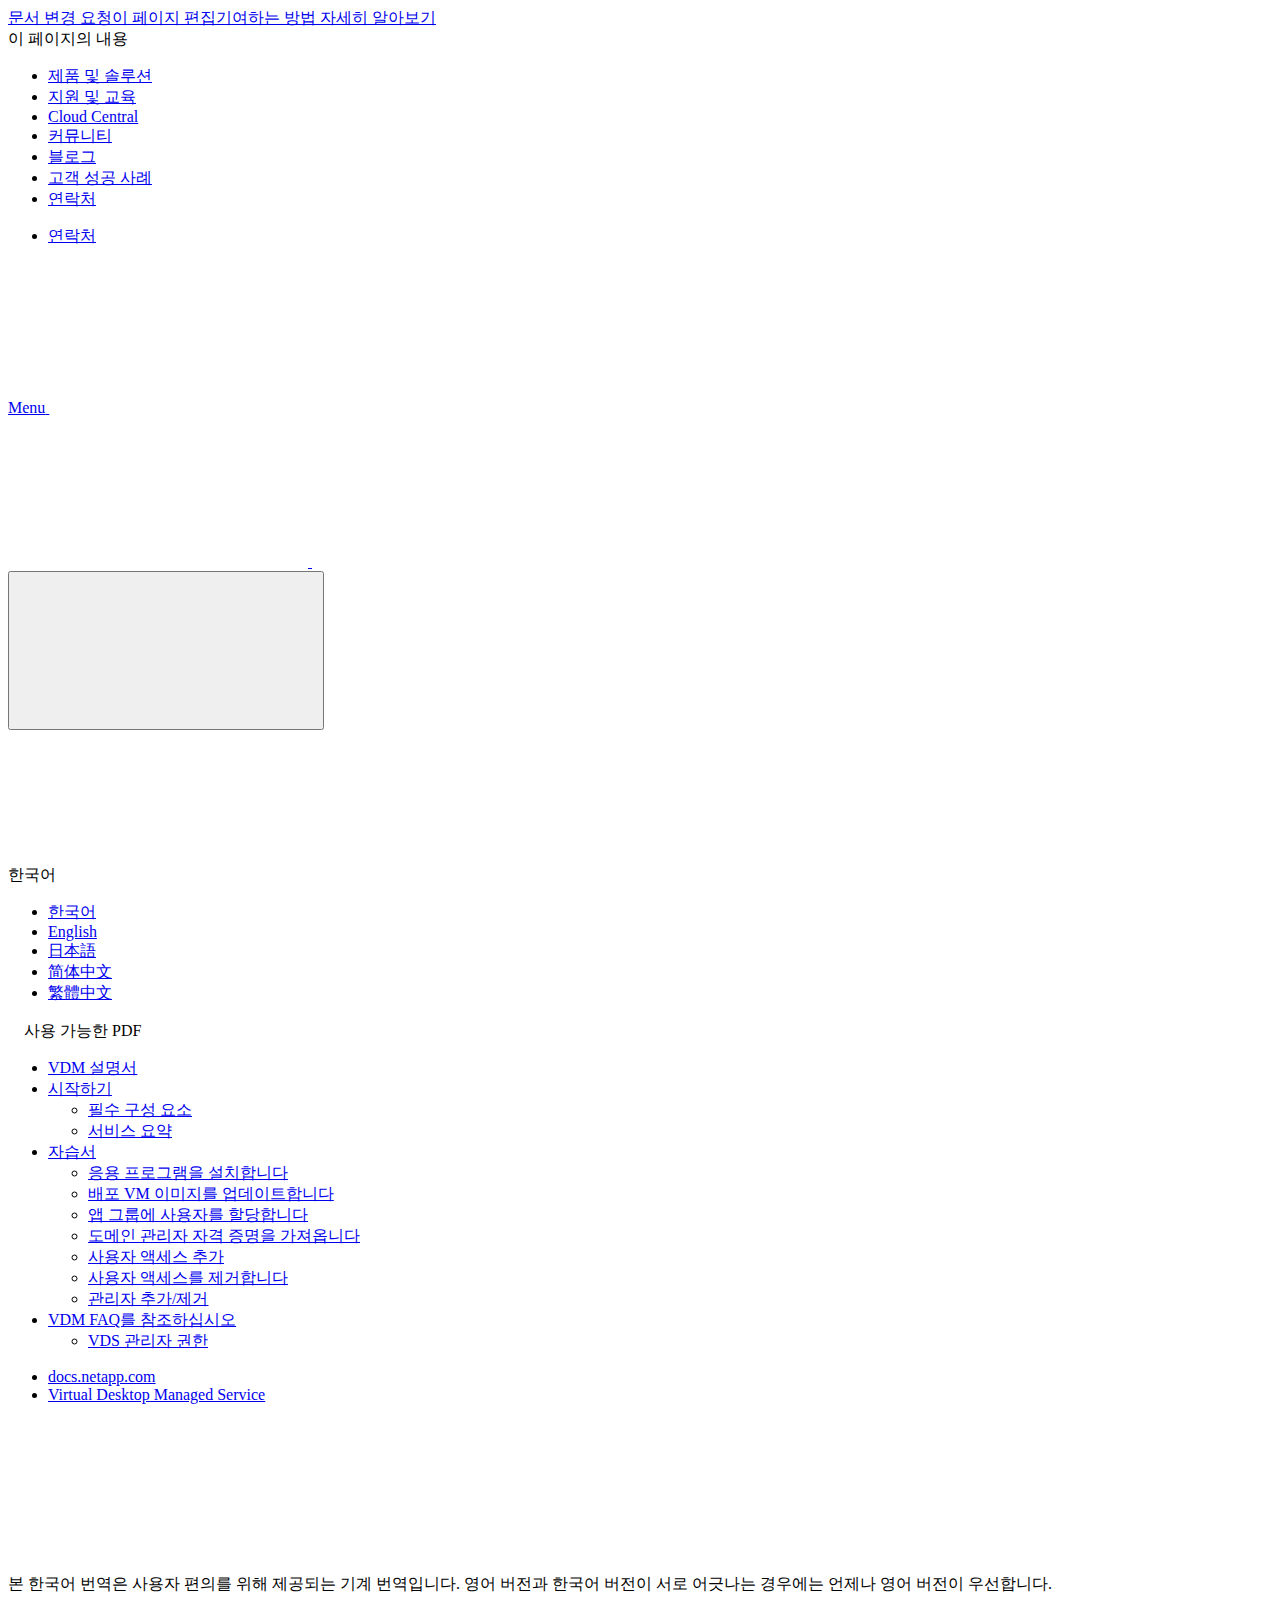
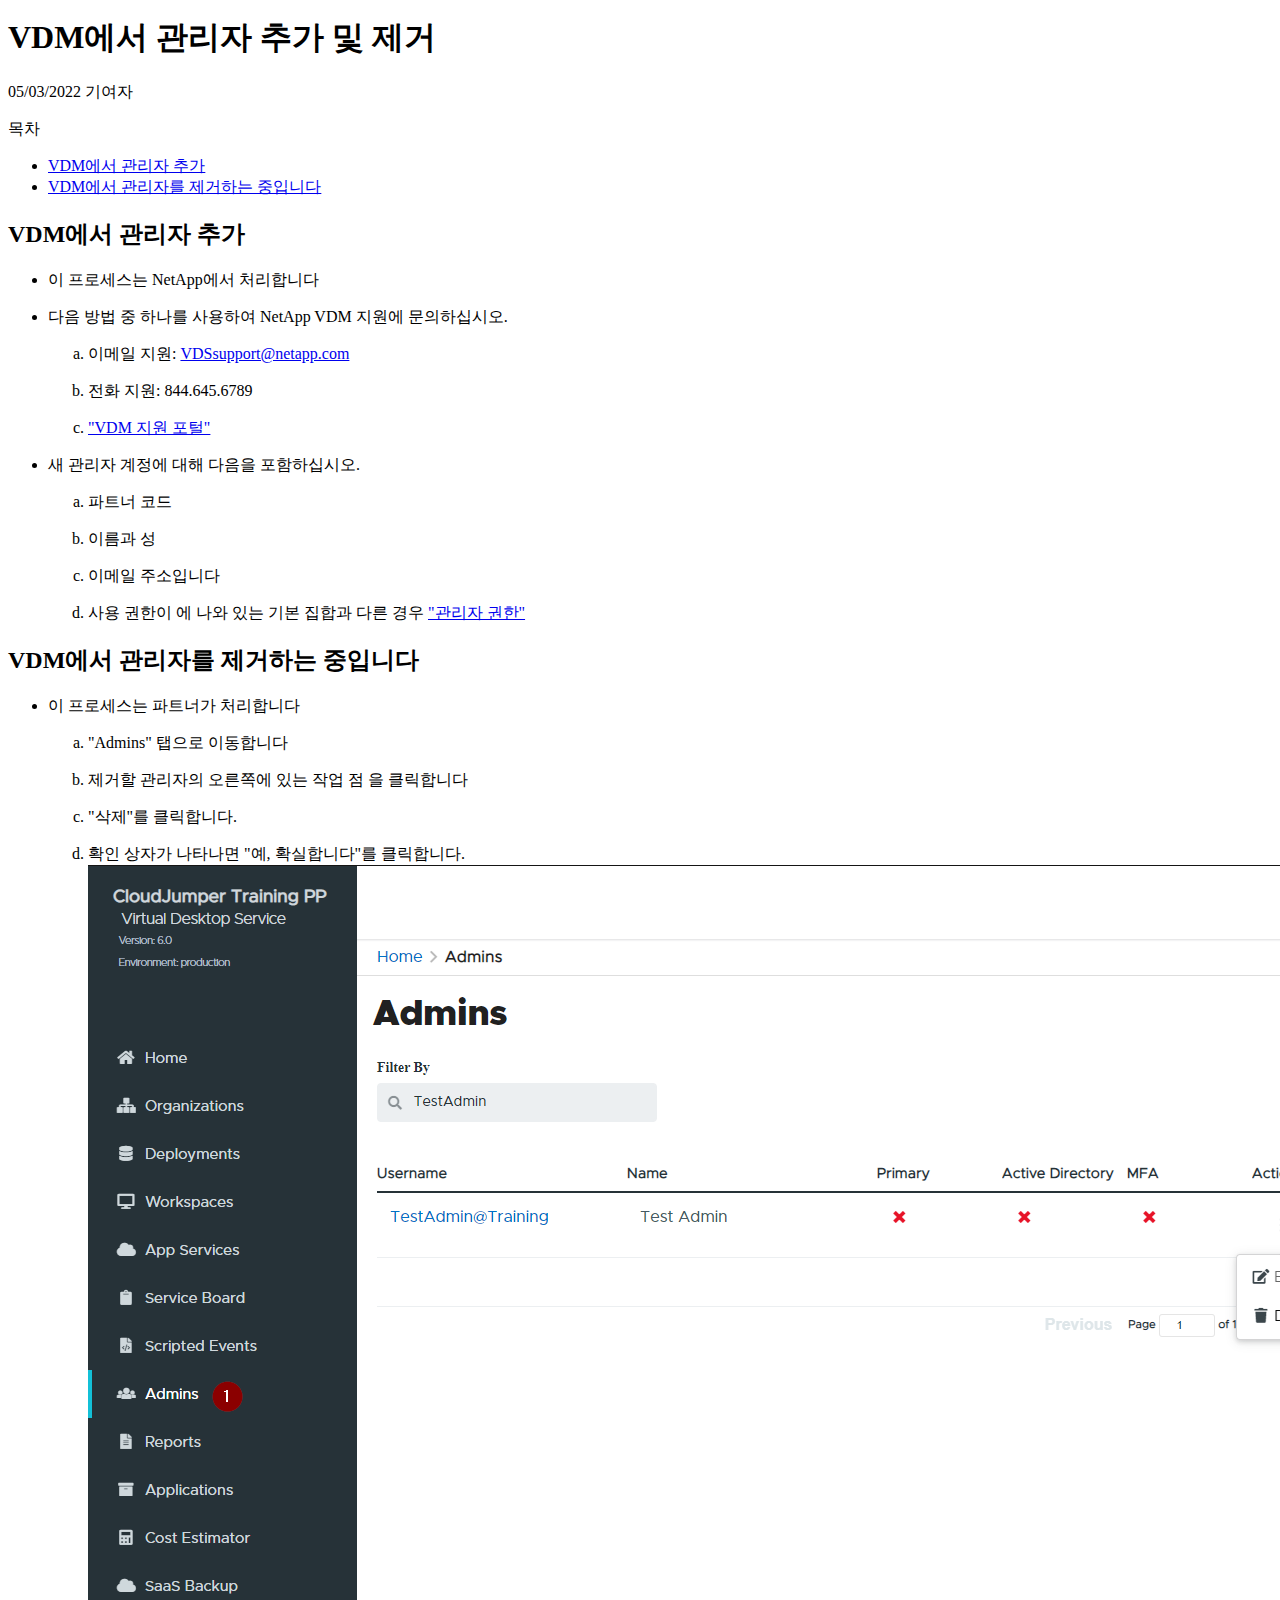
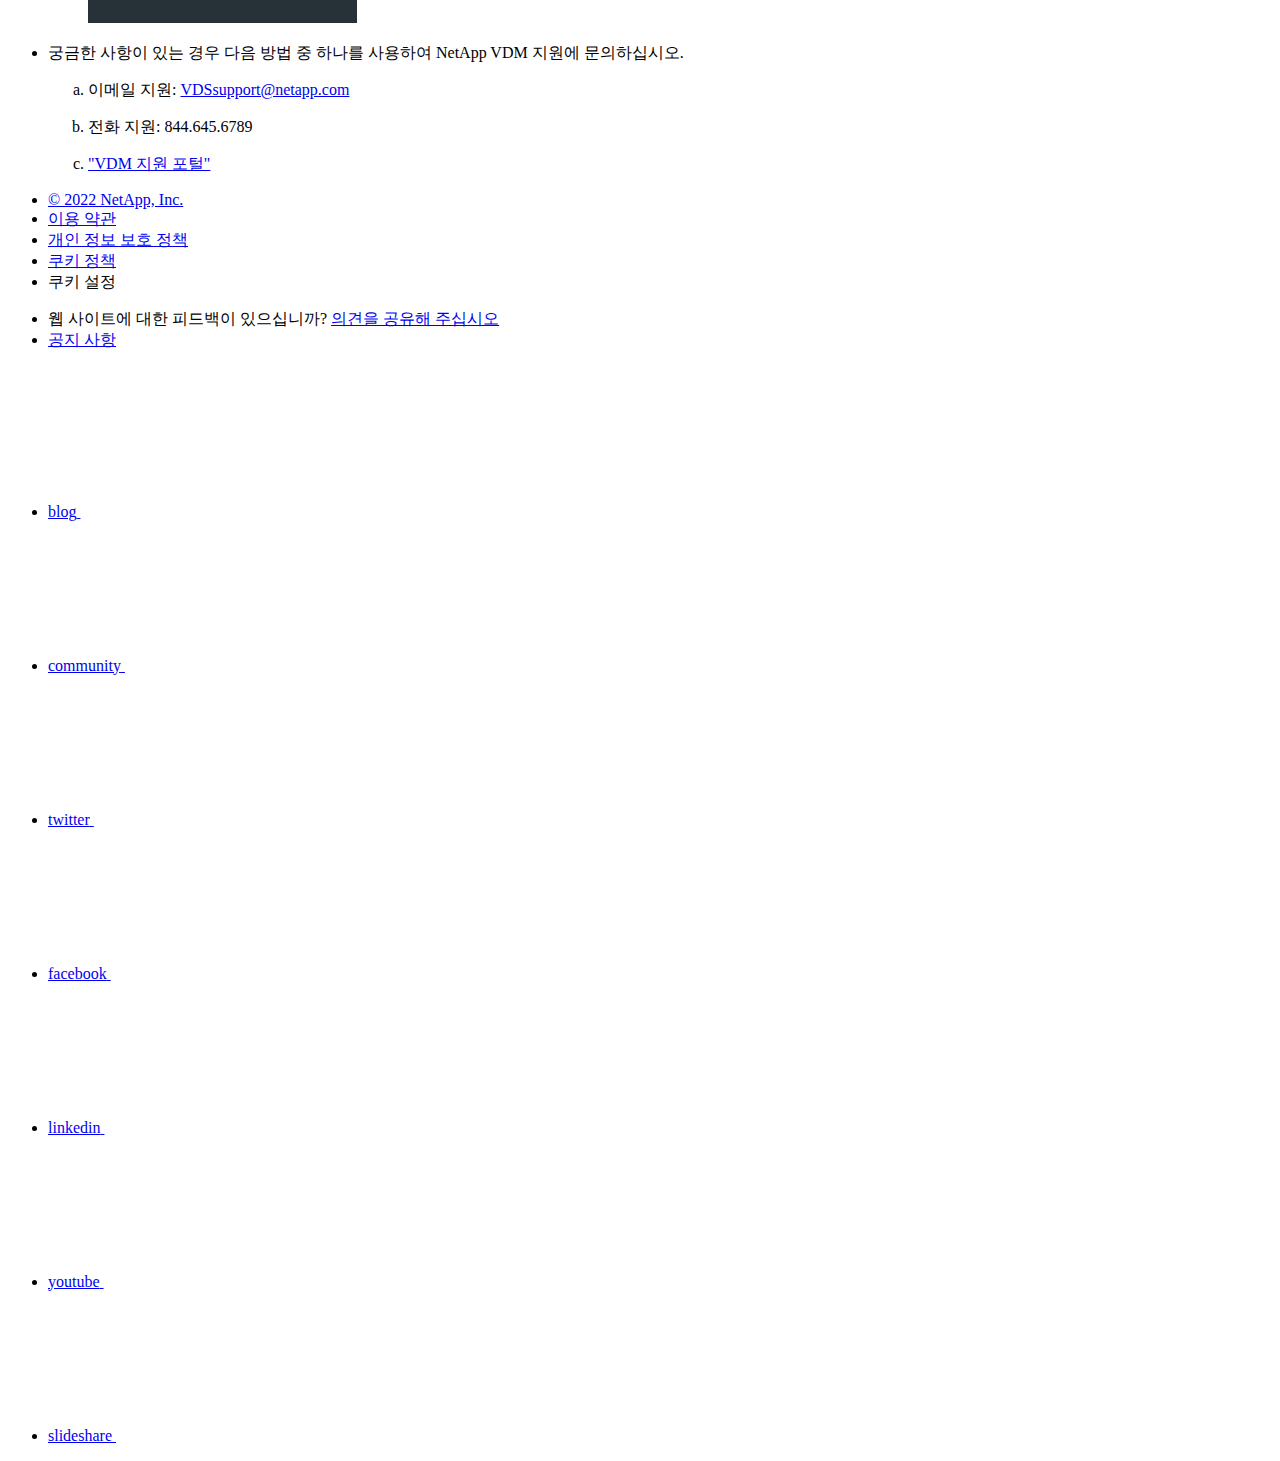
==== commit e75ac43b: "Deploying to gh-pages from  @ 7f77c6cd0b736eba2863cfd2c2aa15e80fa39052 🚀" ====
--- a/administration.addremoveadmins.html
+++ b/administration.addremoveadmins.html
@@ -169,7 +169,7 @@
   
   <!-- Start Page Toolbar -->
   
-  <div class="page-nav-toolbar"><div class="page-nav-contribute"><a target="_blank" href="https://github.com/NetAppDocs/virtual-desktop-managed-service/issues/new?body=Page%3A%20[VDM에서 관리자 추가 및 제거](https://docs.netapp.com/ko-kr/virtual-desktop-managed-service/administration.addremoveadmins.html)" class="page-nav-contribute-link" role="button"><img src="/ko-kr/virtual-desktop-managed-service/images/discuss-sm.svg" class="github-icon" />문서 변경 요청</a><a target="_blank" href="https://github.com/NetAppDocs/virtual-desktop-managed-service/blob/main/administration.addremoveadmins.adoc" class="page-nav-contribute-link" role="button"><img src="/ko-kr/virtual-desktop-managed-service/images/edit-sm.svg" class="github-icon" />이 페이지 편집</a><a target="_blank" href="https://docs.netapp.com/us-en/contribute/" class="page-nav-contribute-link"  ><img src="/ko-kr/virtual-desktop-managed-service/images/article-sm.svg" class="github-icon" />기여하는 방법 자세히 알아보기</a></div>
+  <div class="page-nav-toolbar"><div class="page-nav-contribute"><a target="_blank" href="https://github.com/NetAppDocs/virtual-desktop-managed-service/issues/new?body=Page%3A%20[VDM에서 관리자 추가 및 제거](https://docs.netapp.com/ko-kr/virtual-desktop-managed-service/administration.addremoveadmins.html)" class="page-nav-contribute-link" role="button"><img src="/ko-kr/virtual-desktop-managed-service/images/discuss-sm.svg" alt="" class="github-icon" />문서 변경 요청</a><a target="_blank" href="https://github.com/NetAppDocs/virtual-desktop-managed-service/blob/main/administration.addremoveadmins.adoc" class="page-nav-contribute-link" role="button"><img src="/ko-kr/virtual-desktop-managed-service/images/edit-sm.svg" alt="" class="github-icon" />이 페이지 편집</a><a target="_blank" href="https://docs.netapp.com/us-en/contribute/" class="page-nav-contribute-link"  ><img src="/ko-kr/virtual-desktop-managed-service/images/article-sm.svg" alt="" class="github-icon" />기여하는 방법 자세히 알아보기</a></div>
     <div class="page-nav-container">
       <nav class="page-nav-fixed">
         <div class="page-nav-title">이 페이지의 내용</div>
@@ -258,11 +258,13 @@
           <div id="react-search" 
           data-search-html="/ko-kr/virtual-desktop-managed-service/search.html"
           data-type="widget" 
-          data-placeholder="설명서 검색" 
-          data-no-results-found="{query}에 대한 결과를 찾을 수 없음" 
-          data-did-you-mean="{suggestion}을(를) 검색해보십시오." 
-          data-no-results-found-did-you-mean="{query}에 대한 결과를 찾을 수 없습니다. {suggestion}을(를) 검색하려 하셨습니까?" 
-          data-results-found="{hitCount}개의 결과를 찾음"  
+          data-placeholder="설명서 검색"
+          data-no-results-found="{query}에 대한 결과를 찾을 수 없음"
+          data-did-you-mean="{suggestion}을(를) 검색해보십시오."
+          data-no-results-found-did-you-mean="{query}에 대한 결과를 찾을 수 없습니다. {suggestion}을(를) 검색하려 하셨습니까?"
+          data-results-found="{hitCount}개의 결과를 찾음"
+          data-error-message="We're sorry, an issue occurred when fetching your results. Please try again."
+          data-error-reset="Reset Search"
           data-sk-es-pf-indexes=""
           data-flavor=""></div>
           <button class="n-property-bar__search-toggle-button" type="button">
@@ -277,35 +279,27 @@
     </div>
   </div>
   <div class="n-property-bar__toolbar">
-    <!-- Start Language Selector --><div id="ie-i18n" class="n-property-bar__lang-selector">
-      <div id="ie-i18n-menu">
-      <span class="ie-i18n-lang">한국어</span>
-        <button class="ie-i18n-icon-container" type="button">
+    <!-- Start Language Selector --><div id="language-dropdown" class="custom-dropdown custom-dropdown-lang">
+      <div class="custom-dropdown-select custom-dropdown-select-lang">
+      <span class="lang-name">한국어</span>
           <svg class="n-globe__icon" aria-labelledby="title">
             <title>globe</title>
             <use xmlns:xlink="http://www.w3.org/1999/xlink" xlink:href="/ko-kr/virtual-desktop-managed-service/common/svg/sprite.svg#globe"></use>
           </svg>
         </button>
       </div>
-      <div id="n-property-navigation-bar__menu--language-selector" class="ie-i18n-results-container n-menu n-menu--v3 n-menu--is-active" style="display: none;">
-        <div class="n-language-selector-menu">
-          <ul class="n-menu__list">
-            <li class="n-menu__list-column">
-              <ul class="n-menu__list"><li class="n-menu__list-item n-menu__list-item--level-1">
-                  <a href="https://docs.netapp.com/us-en/virtual-desktop-managed-service/administration.addremoveadmins.html" class="n-menu__header-text"><span translate="no" class="notranslate">English</span></a>
-                </li><li class="n-menu__list-item n-menu__list-item--level-1">
-                  <a href="https://docs.netapp.com/ja-jp/virtual-desktop-managed-service/administration.addremoveadmins.html" class="n-menu__header-text"><span translate="no" class="notranslate">日本語</span></a>
-                </li><li class="n-menu__list-item n-menu__list-item--level-1">
-                  <a href="https://docs.netapp.com/ko-kr/virtual-desktop-managed-service/administration.addremoveadmins.html" class="n-menu__header-text"><span translate="no" class="notranslate">한국어</span></a>
-                </li><li class="n-menu__list-item n-menu__list-item--level-1">
-                  <a href="https://docs.netapp.com/zh-cn/virtual-desktop-managed-service/administration.addremoveadmins.html" class="n-menu__header-text"><span translate="no" class="notranslate">简体中文</span></a>
-                </li><li class="n-menu__list-item n-menu__list-item--level-1">
-                  <a href="https://docs.netapp.com/zh-tw/virtual-desktop-managed-service/administration.addremoveadmins.html" class="n-menu__header-text"><span translate="no" class="notranslate">繁體中文</span></a>
-                </li></ul>
-            </li>
-          </ul>
-        </div>
-      </div>
+
+      <ul class="custom-dropdown-menu"><li>
+          <a href="https://docs.netapp.com/ko-kr/virtual-desktop-managed-service/administration.addremoveadmins.html" target="_self"><span translate="no" class="notranslate">한국어</span></a>
+        </li><li>
+          <a href="https://docs.netapp.com/us-en/virtual-desktop-managed-service/administration.addremoveadmins.html" target="_self"><span translate="no" class="notranslate">English</span></a>
+        </li><li>
+          <a href="https://docs.netapp.com/ja-jp/virtual-desktop-managed-service/administration.addremoveadmins.html" target="_self"><span translate="no" class="notranslate">日本語</span></a>
+        </li><li>
+          <a href="https://docs.netapp.com/zh-cn/virtual-desktop-managed-service/administration.addremoveadmins.html" target="_self"><span translate="no" class="notranslate">简体中文</span></a>
+        </li><li>
+          <a href="https://docs.netapp.com/zh-tw/virtual-desktop-managed-service/administration.addremoveadmins.html" target="_self"><span translate="no" class="notranslate">繁體中文</span></a>
+        </li></ul>
     </div><!-- End Language Selector -->
 
     <div class="n-property-bar__cta"></div>
@@ -349,7 +343,7 @@
   <div class="col-md-3" id="sidebar-height">
       <div class="n-pdf-header">
   <a id="toggleButtonPdf" class="n-pdf-button" type="button">
-    <img src="/ko-kr/virtual-desktop-managed-service/images/pdf.png" width="16" height="16"/>사용 가능한 PDF<span>
+    <img src="/ko-kr/virtual-desktop-managed-service/images/pdf.png" alt="" width="16" height="16"/>사용 가능한 PDF<span>
     </span>
   </a>
 </div>
@@ -359,7 +353,7 @@
         
         
         <a target="_blank" href="/ko-kr/virtual-desktop-managed-service/pdfs/fullsite-sidebar/Virtual_Desktop_Managed_Service_Documentation_가상_데스크톱_관리_서비스_설명서.pdf" >
-          <img src="/ko-kr/virtual-desktop-managed-service/images/pdf.png" width="16" height="16"/>이 문서 사이트의 PDF</a>
+          <img src="/ko-kr/virtual-desktop-managed-service/images/pdf.png" alt="" width="16" height="16"/>이 문서 사이트의 PDF</a>
 
 
 
@@ -374,7 +368,7 @@
               href="/ko-kr/virtual-desktop-managed-service/pdfs/sidebar/시작하기.pdf" 
             
           >
-            <img src="/ko-kr/virtual-desktop-managed-service/images/pdf.png" width="16" height="16"/>
+            <img src="/ko-kr/virtual-desktop-managed-service/images/pdf.png" alt="" width="16" height="16"/>
             시작하기
           </a>
           
@@ -382,8 +376,6 @@
 
 
 
-
-          
         </li>
       </ul>
     
@@ -403,7 +395,7 @@
               href="/ko-kr/virtual-desktop-managed-service/pdfs/sidebar/자습서.pdf" 
             
           >
-            <img src="/ko-kr/virtual-desktop-managed-service/images/pdf.png" width="16" height="16"/>
+            <img src="/ko-kr/virtual-desktop-managed-service/images/pdf.png" alt="" width="16" height="16"/>
             자습서
           </a>
           
@@ -419,19 +411,10 @@
 
 
 
-    <ul class="subfolders" style="display:none;"><li class="active pdf-hide">
-  <a target="_blank" href="/ko-kr/virtual-desktop-managed-service/pdfs/pages/administration.addremoveadmins.pdf" >
-    <img src="/ko-kr/virtual-desktop-managed-service/images/pdf.png" width="16" height="16"/>
-    PDF of this page
-  </a>
-</li>
-
-</ul>
-  
-
-
-
-          
+    <ul class="subfolders" id="pdf-remove" style="display:none;"><li class="active"></li></ul>
+  
+
+
         </li>
       </ul>
     
@@ -451,25 +434,22 @@
               href="/ko-kr/virtual-desktop-managed-service/pdfs/sidebar/VDM_FAQ를_참조하십시오.pdf" 
             
           >
-            <img src="/ko-kr/virtual-desktop-managed-service/images/pdf.png" width="16" height="16"/>
+            <img src="/ko-kr/virtual-desktop-managed-service/images/pdf.png" alt="" width="16" height="16"/>
             VDM FAQ를 참조하십시오
           </a>
           
 
 
-
-          
         </li>
       </ul>
     
 
   
 
-
 </li></ul>
   <div class="zip-pdf-link-container" style="display: none;">   
     <a href="#" id="zipPdf">
-      <img src="/ko-kr/virtual-desktop-managed-service/images/pdf-zip.png" width="16" height="16"/>
+      <img src="/ko-kr/virtual-desktop-managed-service/images/pdf-zip.png" alt="" width="16" height="16"/>
       <pre>별도의 PDF 문서 모음<span class="zip-size"></span></pre>
     </a><div id="zip-link-popup" class="hide">
     <div class="inner-modal">
@@ -502,7 +482,7 @@
     $("#toggleContainerPdf").toggle('display');
     $(".n-pdf-body-container .zip-pdf-link-container").toggle('display');
   });
-</script><div class="sidebar-nav-container">
+</script><div class="sidebar-nav-container" id="mysidebardiv">
   <ul id="mysidebar" class="nav"><li class=" "><a class="na-navbar-padding" href="/ko-kr/virtual-desktop-managed-service/index.html">
         VDM 설명서
       </a></li><li class="subfolders "><a href="#">
@@ -599,6 +579,9 @@
     
   
 
+<span>기여자
+</span>
+
 
 </p>
 
@@ -846,4 +829,5 @@
     </script>
     <script src='/ko-kr/virtual-desktop-managed-service/js/www-ntap.js'></script>
     <script src='/ko-kr/virtual-desktop-managed-service/js/tabbed-blocks.js'></script>
+    <script src='/ko-kr/virtual-desktop-managed-service/js/sidebar.js'></script>
   </body></html>
